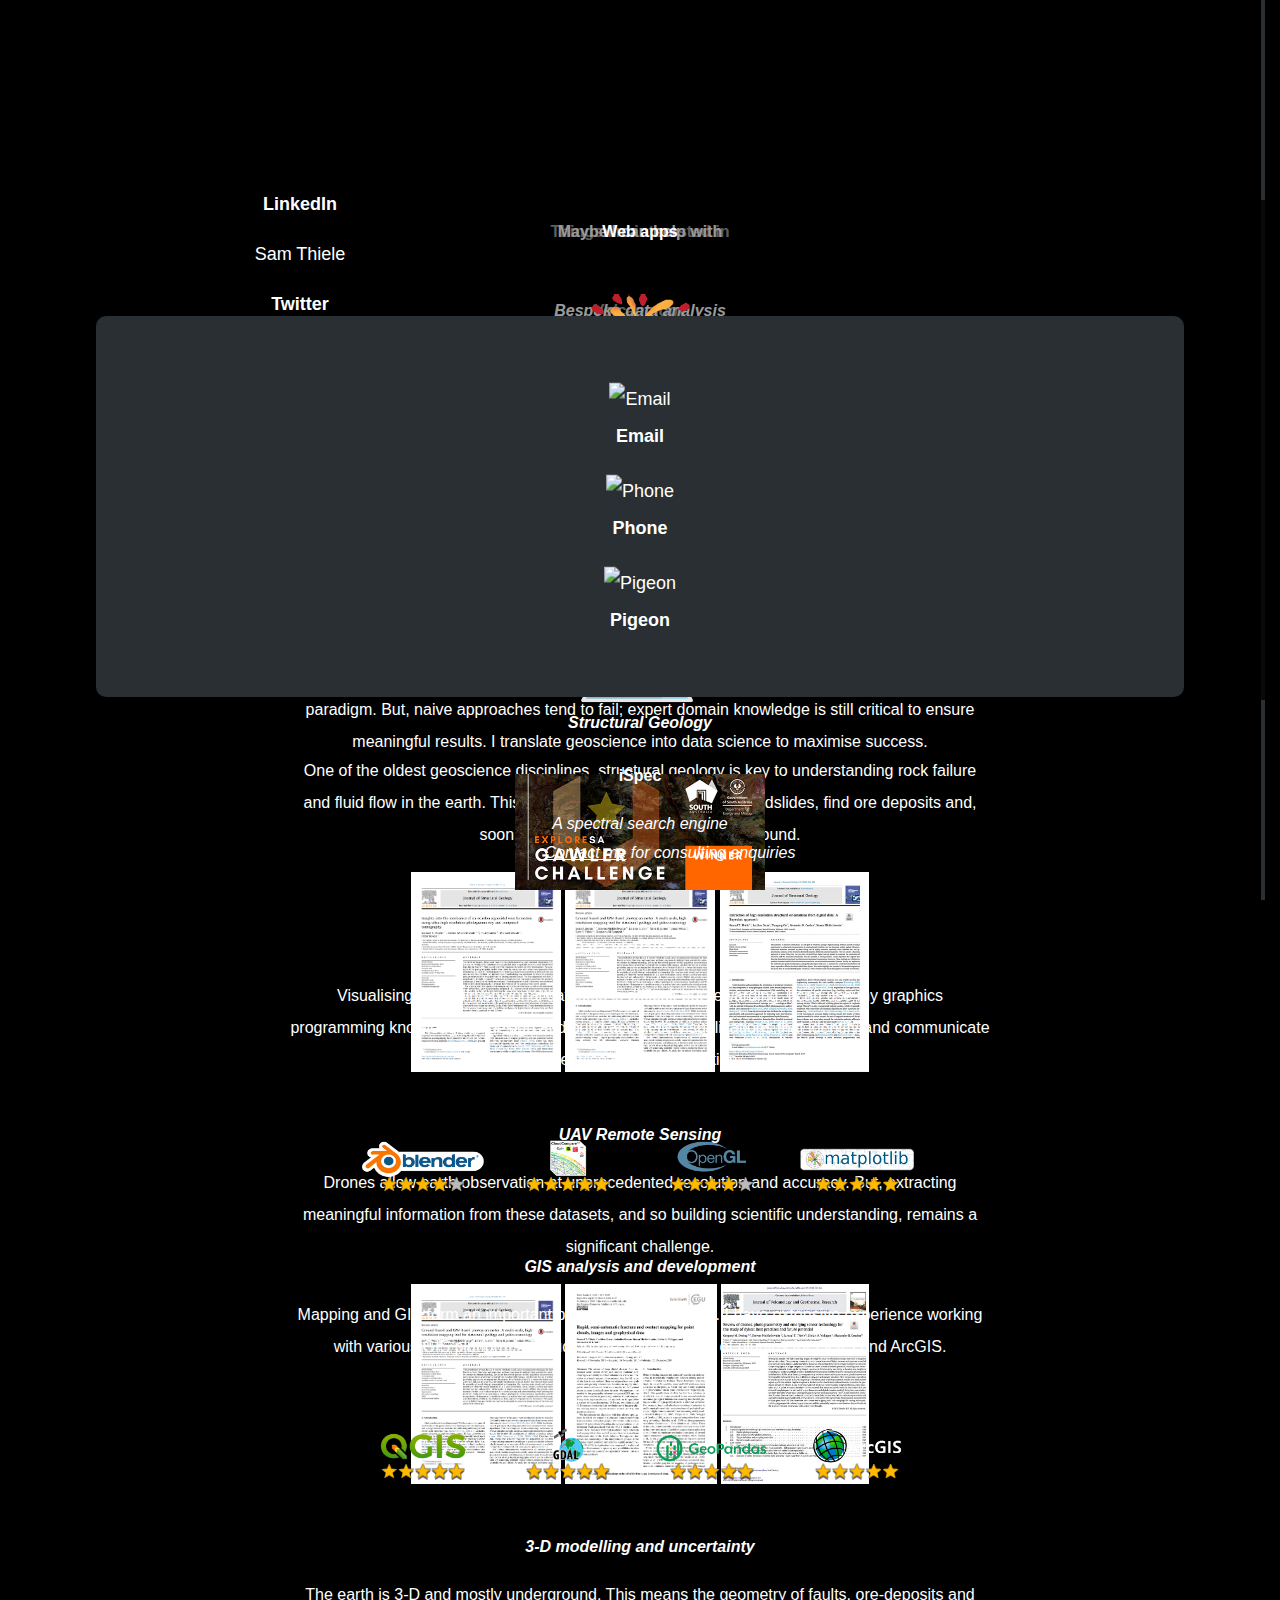
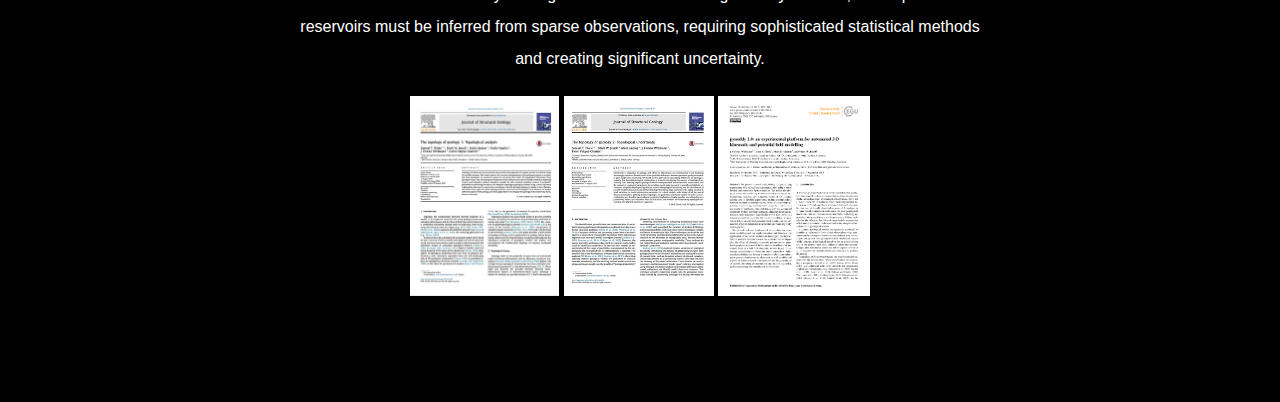
==== index.html @ 866f6010 "tweaked intro" ====
<!DOCTYPE html>
<html lang="en" >
<head>
  <meta name="viewport" content="width=device-width, initial-scale=1, minimum-scale=1, maximum-scale=1">
  <meta http-equiv="Cache-Control" content="max-age=200" />
  <title>Sam Thiele</title>
  <link rel='stylesheet' href='https://cdnjs.cloudflare.com/ajax/libs/Swiper/6.4.5/swiper-bundle.min.css'>
  <link rel="stylesheet" href="./style.css">
  <link rel="icon" href="app/genesis/icon_32.png">
</head>

<body>

  <!-- Main (vertical) swiper -->
  <div class="swiper-container swiper-container-v">

    <!-- Background -->
    <div class="parallax-bg" id="parallax-bg"
        data-swiper-parallax="-50%"
        data-swiper-parallax-opacity="0.75"></div>

    <!-- Contents -->
    <div class="swiper-wrapper">

      <!-- Intro -->
      <div class="swiper-slide"><div class = "vcenter">
        <img src="" alt="Sam Thiele" class="drop-shadow mousepop" id="profilepic">
          <div class="floating-cloud emphasise-text">
              <p>The earth is a complex, challenging planet. It is highly structured in many ways, unstructured in others,
                and largely hidden from view. As an earth scientist I enjoy the challenge of understanding and 
                interpreting the earth systems and processes that shape this complexity.</p>
              <p>I make geoscience digital, applying data science and computer simulation at their cutting edge to capture,
                synthesize and analyse diverse and multi-scale earth system data.</p>
          </div>
      </div></div>

      <!-- Page 1 -->
      <div class="swiper-slide"> <div class="horizontal-bar vcenter">
        <div class="title-text">
            <p><b>Things I'm interested in</b></p>
        </div>
        <div class="swiper-container swiper-container-h"><div class="swiper-wrapper">
          <div class="swiper-slide centerbox">
            <div class="item-text">
          <p><b><i>Volcanology</i></b></p>
          <p>I did my PhD on the interactions between dykes, stress and volcano instability.
            Volcanoes are fascinatingly variable and unpredictable, an important reminder that
            even baby geology is intricate and complex.</p>
              <a href="https://www.researchgate.net/publication/315481846_Thermal_Photogrammetric_Imaging_A_New_Technique_for_Monitoring_Dome_Eruptions" target="_blank" rel="noopener noreferrer">
                <image class="pubicon" alt="thermal imaging of volcan de colima lava dome" src="img/pub/v/thiele17.jpg" loading="lazy"></image></a>
              <a href="https://www.researchgate.net/publication/332880080_Re-activation_of_magma_pathways_Insights_from_multiple-dykes_on_La_Palma_Canary_Islands" target="_blank" rel="noopener noreferrer">
                <image class="pubicon" alt="fracture mechanics of multiple-dykes" src="img/pub/v/thiele19b.png" loading="lazy"></image></a>
              <a href="https://www.researchgate.net/publication/344680284_Dyke_apertures_record_stress_accumulation_during_sustained_volcanism" target="_blank" rel="noopener noreferrer">
                <image class="pubicon" alt="dyke thickness records volcano stress" src="img/pub/v/thiele20.png" loading="lazy"></image></a>
          </div>
        </div>

          <div class="swiper-slide centerbox">
            <div class="item-text">
              <p><b><i>Structural Geology</i></b></p>
              <p>One of the oldest geoscience disciplines, structural geology is key to understanding
                 rock failure and fluid flow in the earth. This helps predict earthquakes and landslides, find
                 ore deposits and, soon, capture and store carbon underground. </p>
                 <a href="https://www.researchgate.net/publication/277253691_Insights_into_the_Mechanics_of_En-Echelon_Sigmoidal_Vein_Formation_using_Ultra-High_Resolution_Photogrammetry_and_Computed_Tomography" target="_blank" rel="noopener noreferrer">
                   <image class="pubicon" alt="sigmoidal vein formation" src="img/pub/sg/thiele15.png" loading="lazy"></image></a>
                 <a href="https://www.researchgate.net/publication/267630688_Ground-based_and_UAV-Based_photogrammetry_A_multi-scale_high-resolution_mapping_tool_for_Structural_Geology_and_Paleoseismology" target="_blank" rel="noopener noreferrer">
                   <image class="pubicon" alt="Drone photogrammetry for structural geology" src="img/pub/sg/bemis14.png" loading="lazy"></image></a>
                 <a href="https://www.researchgate.net/publication/331630711_Extraction_of_high-resolution_structural_orientations_from_digital_data_A_Bayesian_approach" target="_blank" rel="noopener noreferrer">
                   <image class="pubicon" alt="Bayesian plane fitting for structural geology" src="img/pub/sg/thiele19.jpg" loading="lazy"></image></a>
            </div>
          </div>

          <div class="swiper-slide centerbox">
            <div class="item-text">
              <p><b><i>UAV Remote Sensing</i></b></p>
              <p>Drones allow earth observation at unprecedented resolution and accuracy. But, extracting
                meaningful information from these datasets, and so building scientific understanding, remains
                a significant challenge.</p>

                <a href="https://www.researchgate.net/publication/267630688_Ground-based_and_UAV-Based_photogrammetry_A_multi-scale_high-resolution_mapping_tool_for_Structural_Geology_and_Paleoseismology" target="_blank" rel="noopener noreferrer">
                  <image class="pubicon" alt="Review of UAV photogrammetry in structural geology" src="img/pub/sg/bemis14.png" loading="lazy"></image></a>
                <a href="https://www.researchgate.net/publication/319129566_Rapid_semi-automatic_fracture_and_contact_mapping_for_point_clouds_images_and_geophysical_data" target="_blank" rel="noopener noreferrer">
                  <image class="pubicon" alt="Semi-automatic fracture mapping" src="img/pub/uav/thiele17b.png" loading="lazy"></image></a>
                <a href="https://www.researchgate.net/publication/330664709_Review_of_drones_photogrammetry_and_emerging_sensor_technology_for_the_study_of_dykes_Best_practises_and_future_potential" target="_blank" rel="noopener noreferrer">
                  <image class="pubicon" alt="Drone mapping volcano" src="img/pub/uav/dering19.jpg" loading="lazy"></image></a>
            </div>
          </div>

          <div class="swiper-slide centerbox">
            <div class="item-text">
              <p><b><i>3-D modelling and uncertainty</i></b></p>
              <p>The earth is 3-D and mostly underground. This means the geometry of faults, ore-deposits and reservoirs
                must be inferred from sparse observations, requiring sophisticated statistical methods
                and creating significant uncertainty.</p>

                <a href="https://www.researchgate.net/publication/306462728_The_topology_of_geology_1_Topological_analysis" target="_blank" rel="noopener noreferrer">
                  <image class="pubicon" alt="Topology of geology 1" src="img/pub/3d/thiele16a.jpg" loading="lazy"></image></a>
                <a href="https://www.researchgate.net/publication/306462933_The_topology_of_geology_2_Topological_uncertainty" target="_blank" rel="noopener noreferrer">
                  <image class="pubicon" alt="Topology of geology 2" src="img/pub/3d/thiele16b.jpg" loading="lazy"></image></a>
                <a href="https://www.researchgate.net/publication/298144068_Pynoddy_10_An_experimental_platform_for_automated_3-D_kinematic_and_potential_field_modelling" target="_blank" rel="noopener noreferrer">
                  <image class="pubicon" alt="PyNoddy 3D modelling" src="img/pub/3d/wellmann16.png" loading="lazy"></image></a>
            </div>
          </div> </div>
          <div class="swiper-pagination swiper-pagination-h"></div>
          </div> </div>

          <!-- Add Arrows -->
          <div class="swiper-button-next  mousepop"></div>
          <div class="swiper-button-prev  mousepop"></div>

      </div>

      <div class="swiper-slide"> <div class="horizontal-bar vcenter">
        <div class="title-text">
            <p><b>Maybe I can help with</b></p>
        </div>
        <div class="swiper-container swiper-container-h"><div class="swiper-wrapper">

            <div class="swiper-slide centerbox">
              <div class="item-text">
            <p><b><i>Bespoke data analysis</i></b></p>
            <p>With a PhD in Geology and 15 years of programming experience I can leverage my domain knowledge and technical skills to help
              integrate diverse geoscience data and crack tough analysis problems. </p><br/><p>
              <image class="softicon mousepop" alt="Python" src="img/soft/python.png" loading="lazy"></image>
              <image class="softicon mousepop" alt="R" src="img/soft/R.png" loading="lazy"></image>
              <image class="softicon mousepop" alt="C++" src="img/soft/c.png" loading="lazy"></image>
            <image class="softicon mousepop" alt="Java" src="img/soft/java.png" loading="lazy"></image></p>
            </div></div>

            <div class="swiper-slide centerbox">
              <div class="item-text">
                <p><b><i>Exploration targeting</i></b></p>
                <p>Data-driven exploration requires a fusion of big-data machine learning
                  with the mineral systems paradigm. But, naive approaches tend to fail; expert domain knowledge is
                  still critical to ensure meaningful results. I translate geoscience into data science to maximise success.
                </p>
                <a href="https://unearthed.solutions/u/competitions/exploresa" target="_blank" rel="noopener noreferrer">
                  <image class="mousepop" alt="Gawler challenge winner" src="img/gc.png" style="max-width:250px" loading="lazy"></image></a>
              </div>
            </div>

            <div class="swiper-slide centerbox">
              <div class="item-text">
                <p><b><i>Data visualisation</i></b></p>
                <p>Visualising multi-dimensional datasets is difficult but rewarding. I can use my graphics programming knowledge to design and build
                  aesthetic visualisations that identify and communicate otherwise subtle information. </p><br/><p>
                  <image class="softicon mousepop" alt="Blender" src="img/soft/blender.png" loading="lazy"></image>
                  <image class="softicon mousepop" alt="CloudCompare" src="img/soft/cc.png" loading="lazy"></image>
                  <image class="softicon mousepop" alt="OpenGL" src="img/soft/ogl.png" loading="lazy"></image>
                  <image class="softicon mousepop" alt="Matplotlib" src="img/soft/mpl.png" loading="lazy"></image></p>
              </div>
            </div>

            <div class="swiper-slide centerbox">
              <div class="item-text">
                <p><b><i>GIS analysis and development</i></b></p>
                <p>Mapping and GIS form an important part of all geosciences. I have extensive experience working with various GIS platforms, including
                the development of plugins for QGIS and ArcGIS. </p><br/><p>
                <image class="softicon mousepop" alt="Blender" src="img/soft/qgis.png" loading="lazy"></image>
                <image class="softicon mousepop" alt="CloudCompare" src="img/soft/gdal.png" loading="lazy"></image>
                <image class="softicon mousepop" alt="OpenGL" src="img/soft/gpd.png" loading="lazy"></image>
                <image class="softicon mousepop" alt="Matplotlib" src="img/soft/arcgis.png" loading="lazy"></image></p>
              </div>
            </div>
          </div>
          <div class="swiper-pagination swiper-pagination-h"></div>
         </div>

          </div>
          <div class="emphasise-text pin-bottom">
            <i><a class='a' href="mailto:sam.thiele01@gmail.com"><br/><u>Contact me</u></a> for consulting enquiries</i></div>
          <!-- Add Arrows -->
          <div class="swiper-button-next  mousepop"></div>
          <div class="swiper-button-prev  mousepop"></div>
      </div>

      <!-- Page 1 -->
      <div class="swiper-slide"> <div class="horizontal-bar vcenter">
        <div class="title-text">
            <p><b>Web apps</b></p>
        </div>
        <div class="swiper-container swiper-container-h"><div class="swiper-wrapper">

            <div class="swiper-slide centerbox">
              <div class="">
              <a href="./app/genesis/index.html" target="_blank" rel="noopener noreferrer">
              <image class="large-icon mousepop" alt="Genesis" src="./app/genesis/icon_128.png" loading="lazy"></image>
              </a>
              <div class="item-text">
              <p><b>Genesis</b></p>
              <p><i>Easy paragenetic sequence diagrams</i> </p>
              </div></div></div>

              <div class="swiper-slide centerbox">
                <div class="">
                <a href="./app/iSpec/index.html" target="_blank" rel="noopener noreferrer">
                <image class="large-icon mousepop" alt="App1" src="./app/iSpec/icon_128_white.png" loading="lazy"></image>
                </a>
                <div class="item-text">
                <p><b>iSpec</b></p>
                <p><i>A spectral search engine</i> </p>
              </div></div></div>

          </div>
          <div class="swiper-pagination swiper-pagination-h"></div>
          </div></div>

          <!-- Add Arrows -->
          <div class="swiper-button-next  mousepop"></div>
          <div class="swiper-button-prev  mousepop"></div>

      </div>


      <!-- Page 4 -->
      <div class="swiper-slide"><div class = "vcenter">
        <div class="swiper-container swiper-contacts"> <div class="swiper-wrapper">

            <div class="swiper-slide centerbox">
              <div class="contact-trp"><p><b>LinkedIn</b></p>
                <div class="LI-profile-badge"  data-version="v1" data-size="large" data-locale="en_US" data-type="vertical" data-theme="dark" data-vanity="sam-thiele-991ab689"><a class="LI-simple-link" href='https://de.linkedin.com/in/sam-thiele-991ab689?trk=profile-badge'>Sam Thiele</a></div>
              </div>
            </div>

            <div class="swiper-slide centerbox"> <div class="contact-trp"><p><b>Twitter</b></p>
                <a class="twitter-timeline" id='twitter' data-lang="en" data-width="350" data-height="380" data-theme="dark" href="https://twitter.com/thiele_et_al">Tweets by @thiele_et_al</a><script async src="https://platform.twitter.com/widgets.js" charset="utf-8"></script>
              </div>
            </div>

            <div class="swiper-slide centerbox"><div class="contact-trp"><p><b>Publications</b></p>
                <div class="contact-opq"> <br/>
                  <p><a href="https://www.researchgate.net/profile/Sam_Thiele/amp" style="vertical-align:top;">
                    <img class="mousepop small-icon" src="https://www.researchgate.net/favicon-96x96.png" alt="ResearchGate" loading="lazy">
                  </a><br/>
                  <b>ResearchGate</b></p>

                  <p><a href="https://orcid.org/0000-0003-4169-0207" style="vertical-align:top;">
                    <img class="mousepop small-icon" src="https://orcid.org/assets/vectors/orcid.logo.icon.svg" alt="ORCID iD" loading="lazy"/>
                  </a><br/>
                  <b>ORCID</b></p>

                  <p><a href="https://www.scopus.com/authid/detail.uri?authorId=57169974700" style="vertical-align:top;">
                    <img class="mousepop small-icon", src="./img/sc.png" alt="Scopus" loading="lazy"/>
                  </a><br/>
                  <b>Scopus</b></p>
                <br/></div>
            </div></div>


            <div class="swiper-slide centerbox">
              <div class="contact-trp"> <p><b>Old school</b></p>
              <div class="contact-opq"> <br/>
                <p><a href="mailto:sam.thiele01@gmail.com" style="vertical-align:top;">
                  <img class="mousepop small-icon" src="https://upload.wikimedia.org/wikipedia/commons/4/4e/Gmail_Icon.png" alt="Email" loading="lazy">
                </a><br/><b>Email</b></p>

                <p><a href="tel:+4917656987350" style="vertical-align:top;">
                  <img class="mousepop small-icon" src="https://upload.wikimedia.org/wikipedia/commons/d/d5/Phone_Shiny_Icon.svg" alt="Phone" loading="lazy">
                </a><br/><b>Phone</b></p>

                <p><a href="https://flypigeon.co/" style="vertical-align:top;">
                  <img class="mousepop small-icon" src="https://upload.wikimedia.org/wikipedia/commons/0/0f/Emoji_u1f54a.svg" alt="Pigeon" loading="lazy">
                </a><br/><b>Pigeon</b></p><br/>
              </div>
            </div>
            </div>

          </div>

          <!-- Add Arrows -->
           <div class="swiper-button-next mousepop"></div>
           <div class="swiper-button-prev mousepop"></div>
         </div>
         <div class="emphasise-text">
            <p><b>Contact me using your preferred platform</b></p>
         </div>
       </div></div> <!-- Page 4 -->

      </div> <!-- Contents -->
      <div class="swiper-pagination swiper-pagination-v"></div><!-- Add Pagination -->
    </div><!-- End of main slider -->
</body>

<!-- Javascript -->
<script type="text/javascript"> 
  // load larger images from CDN
  var cdn = 'https://d2b44ylxcbterg.cloudfront.net/'; // CDN url
  document.getElementById('parallax-bg').style.backgroundImage="url("+cdn+'img/bg0_grd.jpg)';
  document.getElementById('profilepic').src=cdn+'img/profile.jpg';
</script>

<!-- Global site tag (gtag.js) - Google Analytics -->
<script async src="https://www.googletagmanager.com/gtag/js?id=G-JVC0JZSBXK"></script>
<script>
  window.dataLayer = window.dataLayer || [];
  function gtag(){dataLayer.push(arguments);}
  gtag('js', new Date());
  gtag('config', 'G-JVC0JZSBXK');
</script>

<!-- Swiper -->
<!-- <script type="text/javascript" src='https://swiperjs.com/package/swiper-bundle.min.js'></script> -->
<script type="text/javascript" src='https://cdnjs.cloudflare.com/ajax/libs/Swiper/6.4.5/swiper-bundle.min.js'></script>
<script type="text/javascript" src="./script.js"></script>

<!-- Social media -->
<script type="text/javascript" src="https://platform.linkedin.com/badges/js/profile.js" async defer></script>

</html>
---- style.css ----
html,



    body {
      background: black;
      font-family: "Avenir Light", Avenir, Calibri, Arial, sans-serif;
      font-size: 16px;
      line-height: 2em;
      color: white;
      text-align: center;

      /* center body to max width */
      margin: 0 auto;
      max-width: var(--maxwidth);
      height: 100%;
    }

    :root {
      --floatcolor: rgba(0, 0, 0, 0.4);
      --edgecolor: rgba(255, 255, 255, 0.4);
      --shadowcolor: rgba(0, 0, 0, 0.4);
      --titlesize: 20;
      --normalsize: 16;
      --maxwidth: 1250px;
      --swiper-theme-color: lightgray;
    }

    /* Background image */
    .parallax-bg {
      position: absolute;
      top: 0px;
      width: 100%;
      height: 200%;
      max-width: var(--maxwidth);
      background-size: cover;
      background-position: center;
    }

    /* Images */
    #profilepic {
      display: block;
      margin: 0 auto;
      width: 20%;
      height: auto;
      max-width: 250px;
      max-height: 250px;
      border-radius: 30px;
      border: 2px solid;
      margin-top: 5em;
      margin-bottom: 3em;
    }
    .large-icon{
      max-height: 150px;
      /*max-width: 150px;*/
      padding-top: 15px;
      padding-bottom: 15px;
    }
    .small-icon{
      height:2.5em;
      /*width:2.5em;*/
      padding-top: 5px;
      padding-bottom: 5px;
    }
    /* Alignments */
    .vcenter{ /* center contents vertically */
      position: absolute;
      width: 100%;
      left: 0;
      top: 50%;
      transform: translateY(-50%);
    }
    .softicon{
      /*max-height: 150px;*/
      max-width: min(150px, 20%);
      /*padding-top: 15px;
      padding-bottom: 15px;*/
    }
    .centerbox {
      width: 100%;
      height: 100%; /*88%;*/

      /*Center slide text vertically */
      display: -webkit-box;
      display: -ms-flexbox;
      display: -webkit-flex;
      display: flex;
      -webkit-box-pack: center;
      -ms-flex-pack: center;
      -webkit-justify-content: center;
      justify-content: center;
      -webkit-box-align: center;
      -ms-flex-align: center;
      -webkit-align-items: center;
      align-items: center;
    }
    .pin-bottom {
      position: absolute;
      bottom: 1em;
      width: 100%;
    }
    /* Containers */
    .floating-cloud{
      background: rgb(204, 204, 204); /* Fallback for older browsers without RGBA-support */
      background: var(--floatcolor);
      box-shadow: 0 0 25px 25px var(--floatcolor);
      max-width: 700px;
      position: relative;
      left: 50%;
      top: auto;
      transform: translateX(-50%);
    }
    .horizontal-bar { /* A vertically centered horizontal bar */
      background: rgb(204, 204, 204); /* Fallback for older browsers without RGBA-support */
      background: var(--floatcolor);
      /*min-height: 450px; /*50%;*/
      /* border-top: 4px solid var(--edgecolor); */
      /*  border-bottom: 4px solid var(--edgecolor); */
      max-height: 500px;
    }
    .drop-shadow {
      box-shadow: 8px 8px 10px 10px var(--shadowcolor);
    }

    /* Text styles */
    .title-text {
      font-family: Avenir, Calibri, Arial, sans-serif;
      font-size: var(--titlesize);
      padding-left: 15px;
      padding-right: 15px;
      padding-bottom: 15px;
      line-height: 2em;
    }

    .item-text {
      font-size: var(--normalsize);
      padding-left: 15px;
      padding-right: 15px;
      padding-bottom: 15px;
      line-height: 2em;
      max-width: 700px;
    }

    .emphasise-text {
      font-family: Avenir, Calibri, Arial, sans-serif;
      font-size: var(--titlesize);
      padding-left: 15px;
      padding-right: 15px;
      padding-bottom: 15px;
      line-height: 2em;
    } /*line-height: 32px;*/

    /* Links */
    a:link {
      color: white;
      background-color: transparent;
      text-decoration: none;
    }

    a:visited {
      color: lightgray;
      background-color: transparent;
      text-decoration: none;
    }

    a:hover {
      color: 	#ffba00;
      background-color: transparent;
      text-decoration: underline;
    }

    /* Swipers */
    .swiper-container {
      max-width: 1400px;
      height: 100%;
    }
    .swiper-container-v {
      border-right: 4px solid #292F33;
      /*overflow: visible;*/
    }
    .swiper-container-h {
      width: 100%;
      height: 50%;
    }
    .swiper-pagination-v {
      background: #292F33;
      --swiper-theme-color: lightgray;
    }

    .swiper-pagination-h{
      padding-top: 50px;
      transform: translateY(50%);
      z-index: 0;
    }
    .swiper-pagination-bullet {
      width: 25px;
      height: 25px;
      text-align: center;
      line-height: 25px;
      font-size: 14px;
      color: white;
      opacity: 1;
      background: var(--floatcolor);
      transition: transform .2s; /* Hover Animation */
      z-index: 0;
    }
    .swiper-pagination-bullet:hover {
      transform: scale(1.2); /* (125% zoom - Note: if the zoom is too large, it will go outside of the viewport) */
    }

    /* Animations */
    .mousepop {
      transition: transform .2s;
    }
    .mousepop:hover {
      transform: scale(1.1); /* (125% zoom - Note: if the zoom is too large, it will go outside of the viewport) */
    }

    /* Publications */
    .pubicon{
      max-height: 30vw;
      height: 200px;
      width: auto;
      resize: both;
      padding-top: 5px;
      padding-bottom: 5px;
      transition: transform .2s;
    }
    .pubicon:hover {
      transform: scale(2.5); /* (125% zoom - Note: if the zoom is too large, it will go outside of the viewport) */
      z-index: -1;
    }


    /* Contacts */
    .swiper-contacts{
      max-width: 600px;
      height: 450px;
      margin-bottom: 3em;
    }
    .contact-trp { /*Transparent (exterior) contacts box*/
      font-size: 18px;
      width: 100%; /* fill space */
      height: 100%;
    }
    .contact-opq { /*Transparent (interior) contacts box*/
      margin: 0;
      position: absolute;
      top: 60%;
      left: 50%;
      width: 85%;
      height: 80%
      height: auto;
      -ms-transform: translate(-50%, -50%);
      transform: translate(-50%, -50%);
      background: #292F33;
      border-radius: 10px;
    }
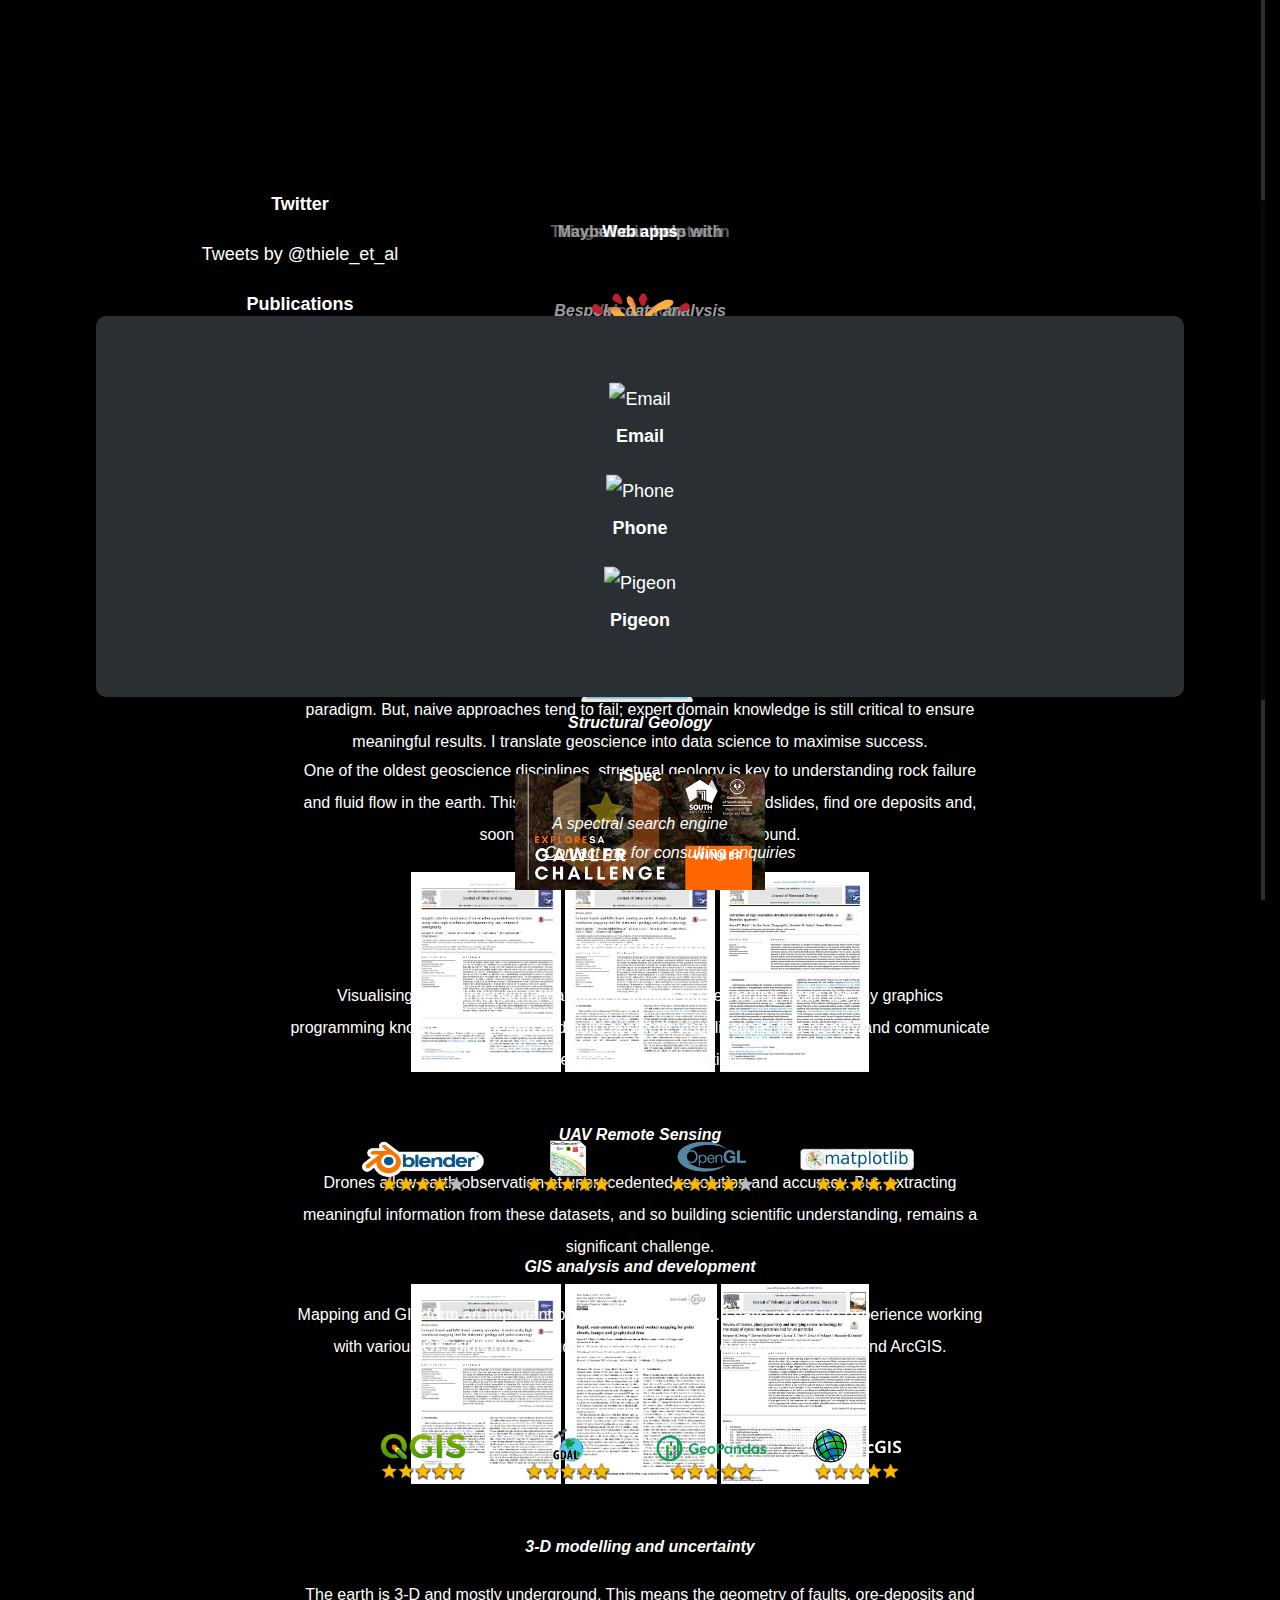
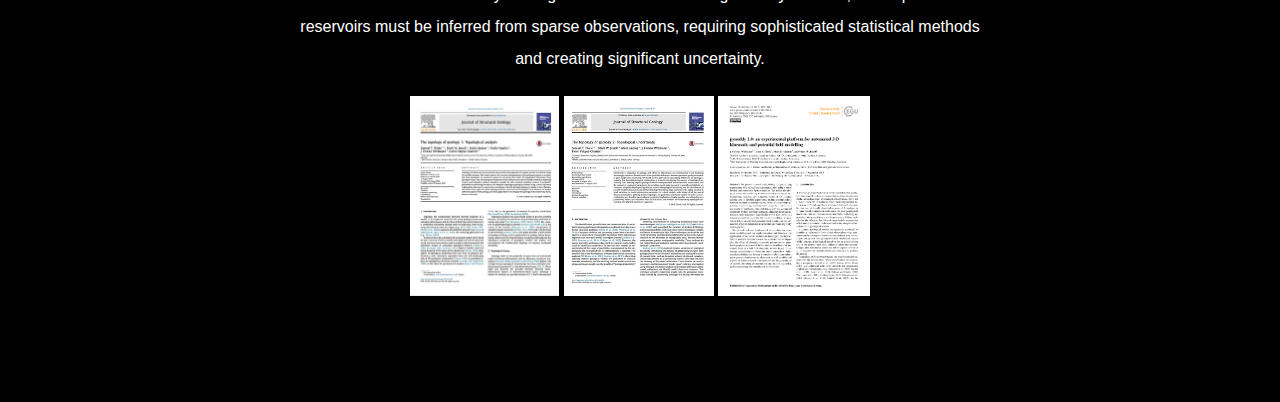
==== commit 1e20e634: "removed linkedin widget due to bug" ====
--- a/index.html
+++ b/index.html
@@ -48,10 +48,10 @@
             even baby geology is intricate and complex.</p>
               <a href="https://www.researchgate.net/publication/315481846_Thermal_Photogrammetric_Imaging_A_New_Technique_for_Monitoring_Dome_Eruptions" target="_blank" rel="noopener noreferrer">
                 <image class="pubicon" alt="thermal imaging of volcan de colima lava dome" src="img/pub/v/thiele17.jpg" loading="lazy"></image></a>
-              <a href="https://www.researchgate.net/publication/332880080_Re-activation_of_magma_pathways_Insights_from_multiple-dykes_on_La_Palma_Canary_Islands" target="_blank" rel="noopener noreferrer">
-                <image class="pubicon" alt="fracture mechanics of multiple-dykes" src="img/pub/v/thiele19b.png" loading="lazy"></image></a>
               <a href="https://www.researchgate.net/publication/344680284_Dyke_apertures_record_stress_accumulation_during_sustained_volcanism" target="_blank" rel="noopener noreferrer">
                 <image class="pubicon" alt="dyke thickness records volcano stress" src="img/pub/v/thiele20.png" loading="lazy"></image></a>
+              <a href="https://www.researchgate.net/publication/350740373_Reactivation_of_magma_pathways_Insights_from_field_observations_geochronology_geomechanical_tests_and_numerical_models_preprint" target="_blank" rel="noopener noreferrer">
+                <image class="pubicon" alt="fracture mechanics of multiple-dykes" src="img/pub/v/thiele21.png" loading="lazy"></image></a>
           </div>
         </div>
 
@@ -216,11 +216,12 @@
       <div class="swiper-slide"><div class = "vcenter">
         <div class="swiper-container swiper-contacts"> <div class="swiper-wrapper">
 
-            <div class="swiper-slide centerbox">
+            <!--<div class="swiper-slide centerbox">
               <div class="contact-trp"><p><b>LinkedIn</b></p>
-                <div class="LI-profile-badge"  data-version="v1" data-size="large" data-locale="en_US" data-type="vertical" data-theme="dark" data-vanity="sam-thiele-991ab689"><a class="LI-simple-link" href='https://de.linkedin.com/in/sam-thiele-991ab689?trk=profile-badge'>Sam Thiele</a></div>
-              </div>
-            </div>
+                <div class="LI-profile-badge"  data-version="v1" data-size="large" data-locale="en_US" data-type="vertical" data-theme="dark" data-vanity="sam-thiele-991ab689"></div>
+                <script src="https://platform.linkedin.com/badges/js/profile.js" async defer type="text/javascript"></script>
+              </div>
+            </div>-->
 
             <div class="swiper-slide centerbox"> <div class="contact-trp"><p><b>Twitter</b></p>
                 <a class="twitter-timeline" id='twitter' data-lang="en" data-width="350" data-height="380" data-theme="dark" href="https://twitter.com/thiele_et_al">Tweets by @thiele_et_al</a><script async src="https://platform.twitter.com/widgets.js" charset="utf-8"></script>
@@ -303,7 +304,4 @@
 <script type="text/javascript" src='https://cdnjs.cloudflare.com/ajax/libs/Swiper/6.4.5/swiper-bundle.min.js'></script>
 <script type="text/javascript" src="./script.js"></script>
 
-<!-- Social media -->
-<script type="text/javascript" src="https://platform.linkedin.com/badges/js/profile.js" async defer></script>
-
 </html>
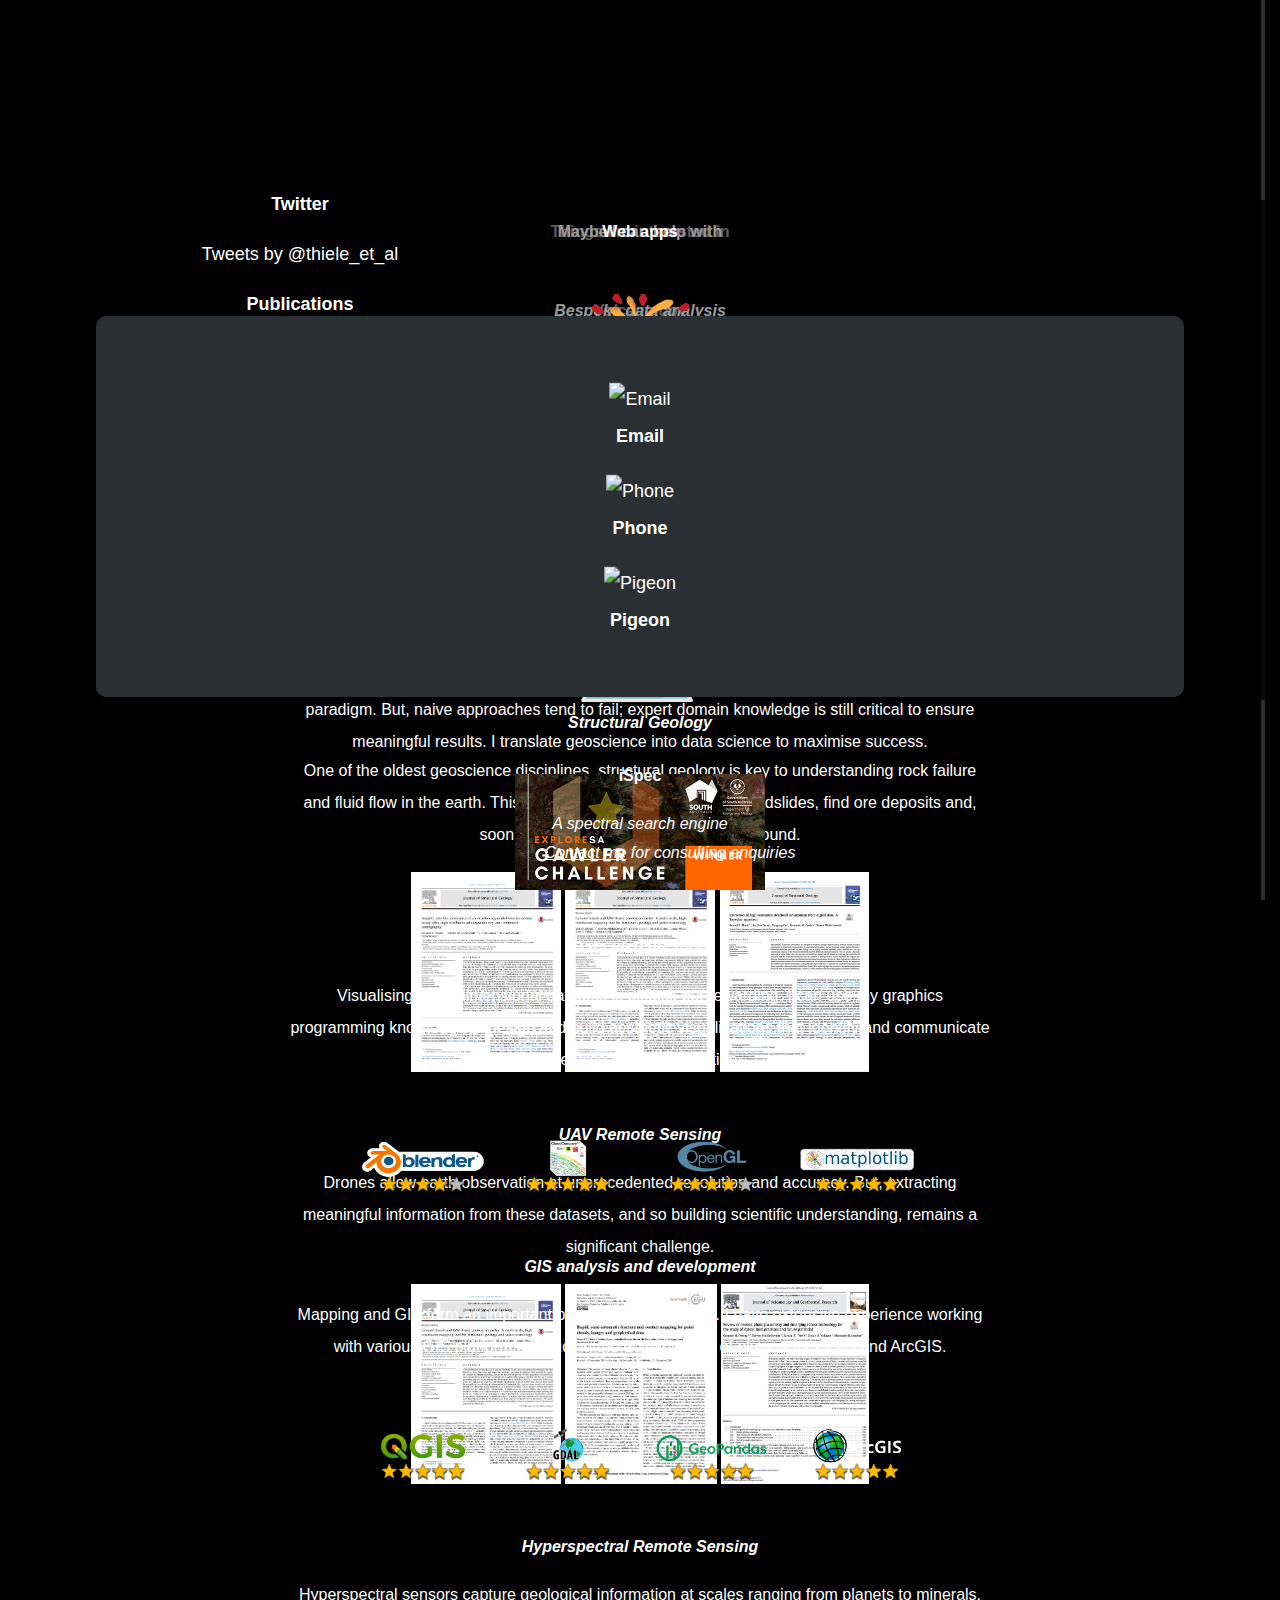
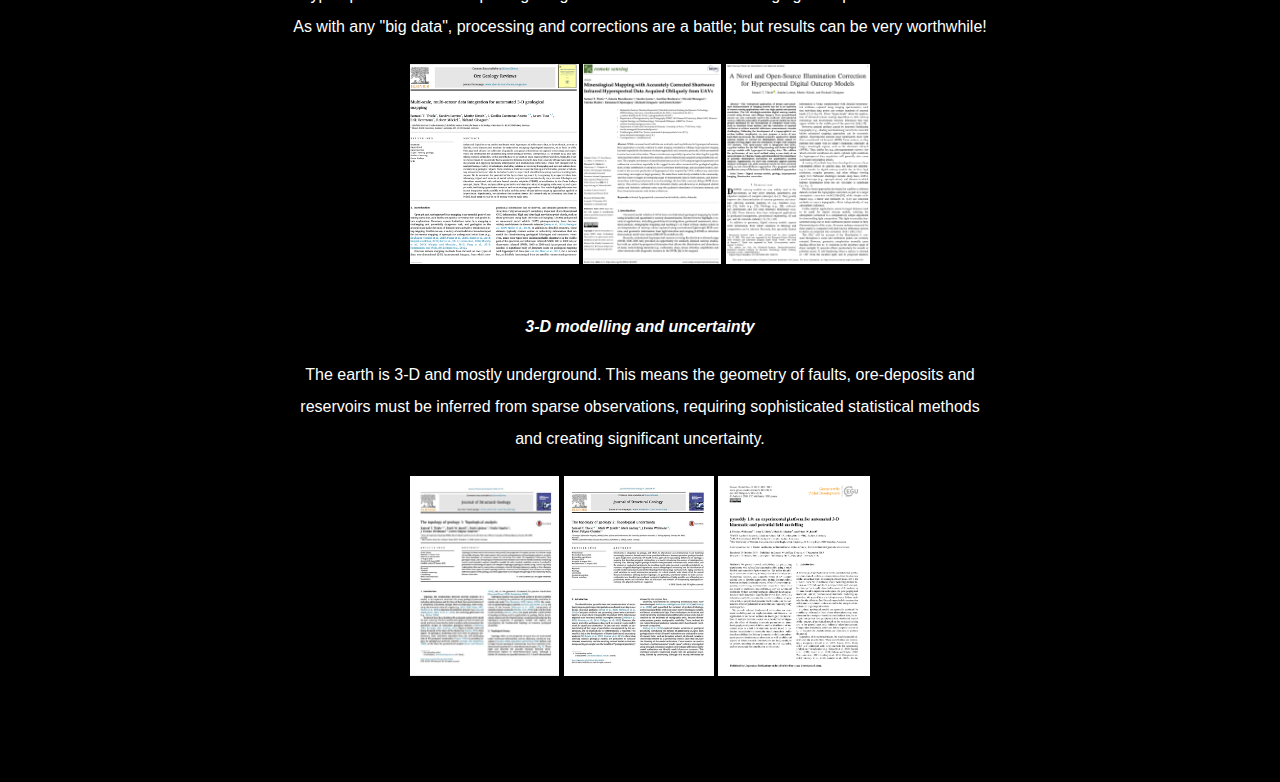
==== commit 21663090: "Added download to ispec. Updated publications" ====
--- a/index.html
+++ b/index.html
@@ -50,7 +50,7 @@
                 <image class="pubicon" alt="thermal imaging of volcan de colima lava dome" src="img/pub/v/thiele17.jpg" loading="lazy"></image></a>
               <a href="https://www.researchgate.net/publication/344680284_Dyke_apertures_record_stress_accumulation_during_sustained_volcanism" target="_blank" rel="noopener noreferrer">
                 <image class="pubicon" alt="dyke thickness records volcano stress" src="img/pub/v/thiele20.png" loading="lazy"></image></a>
-              <a href="https://www.researchgate.net/publication/350740373_Reactivation_of_magma_pathways_Insights_from_field_observations_geochronology_geomechanical_tests_and_numerical_models_preprint" target="_blank" rel="noopener noreferrer">
+              <a href="https://www.researchgate.net/publication/351639195_Reactivation_of_Magma_Pathways_Insights_From_Field_Observations_Geochronology_Geomechanical_Tests_and_Numerical_Models" target="_blank" rel="noopener noreferrer">
                 <image class="pubicon" alt="fracture mechanics of multiple-dykes" src="img/pub/v/thiele21.png" loading="lazy"></image></a>
           </div>
         </div>
@@ -87,6 +87,21 @@
           </div>
 
           <div class="swiper-slide centerbox">
+          <div class="item-text">
+              <p><b><i>Hyperspectral Remote Sensing</i></b></p>
+              <p>Hyperspectral sensors capture geological information at scales ranging from planets to minerals. 
+              As with any "big data", processing and corrections are a battle; but results can be very worthwhile! </p>
+
+                <a href="https://www.researchgate.net/publication/351791857_Multi-scale_multi-sensor_data_integration_for_automated_3-D_geological_mapping" target="_blank" rel="noopener noreferrer">
+                  <image class="pubicon" alt="Hyperspectral processing for geology" src="img/pub/hsi/hylite_21.png" loading="lazy"></image></a>
+                <a href="https://www.researchgate.net/publication/357205311_Mineralogical_Mapping_with_Accurately_Corrected_Shortwave_Infrared_Hyperspectral_Data_Acquired_Obliquely_from_UAVs" target="_blank" rel="noopener noreferrer">
+                  <image class="pubicon" alt="Hyperspectral drones" src="img/pub/hsi/uavhsi_21.png" loading="lazy"></image></a>
+                <a href="https://www.researchgate.net/publication/353721641_A_Novel_and_Open-Source_Illumination_Correction_for_Hyperspectral_Digital_Outcrop_Models" target="_blank" rel="noopener noreferrer">
+                  <image class="pubicon" alt="Illuminatino correction" src="img/pub/hsi/topocorr_21.png" loading="lazy"></image></a>
+            </div>
+          </div>
+
+          <div class="swiper-slide centerbox">
             <div class="item-text">
               <p><b><i>3-D modelling and uncertainty</i></b></p>
               <p>The earth is 3-D and mostly underground. This means the geometry of faults, ore-deposits and reservoirs
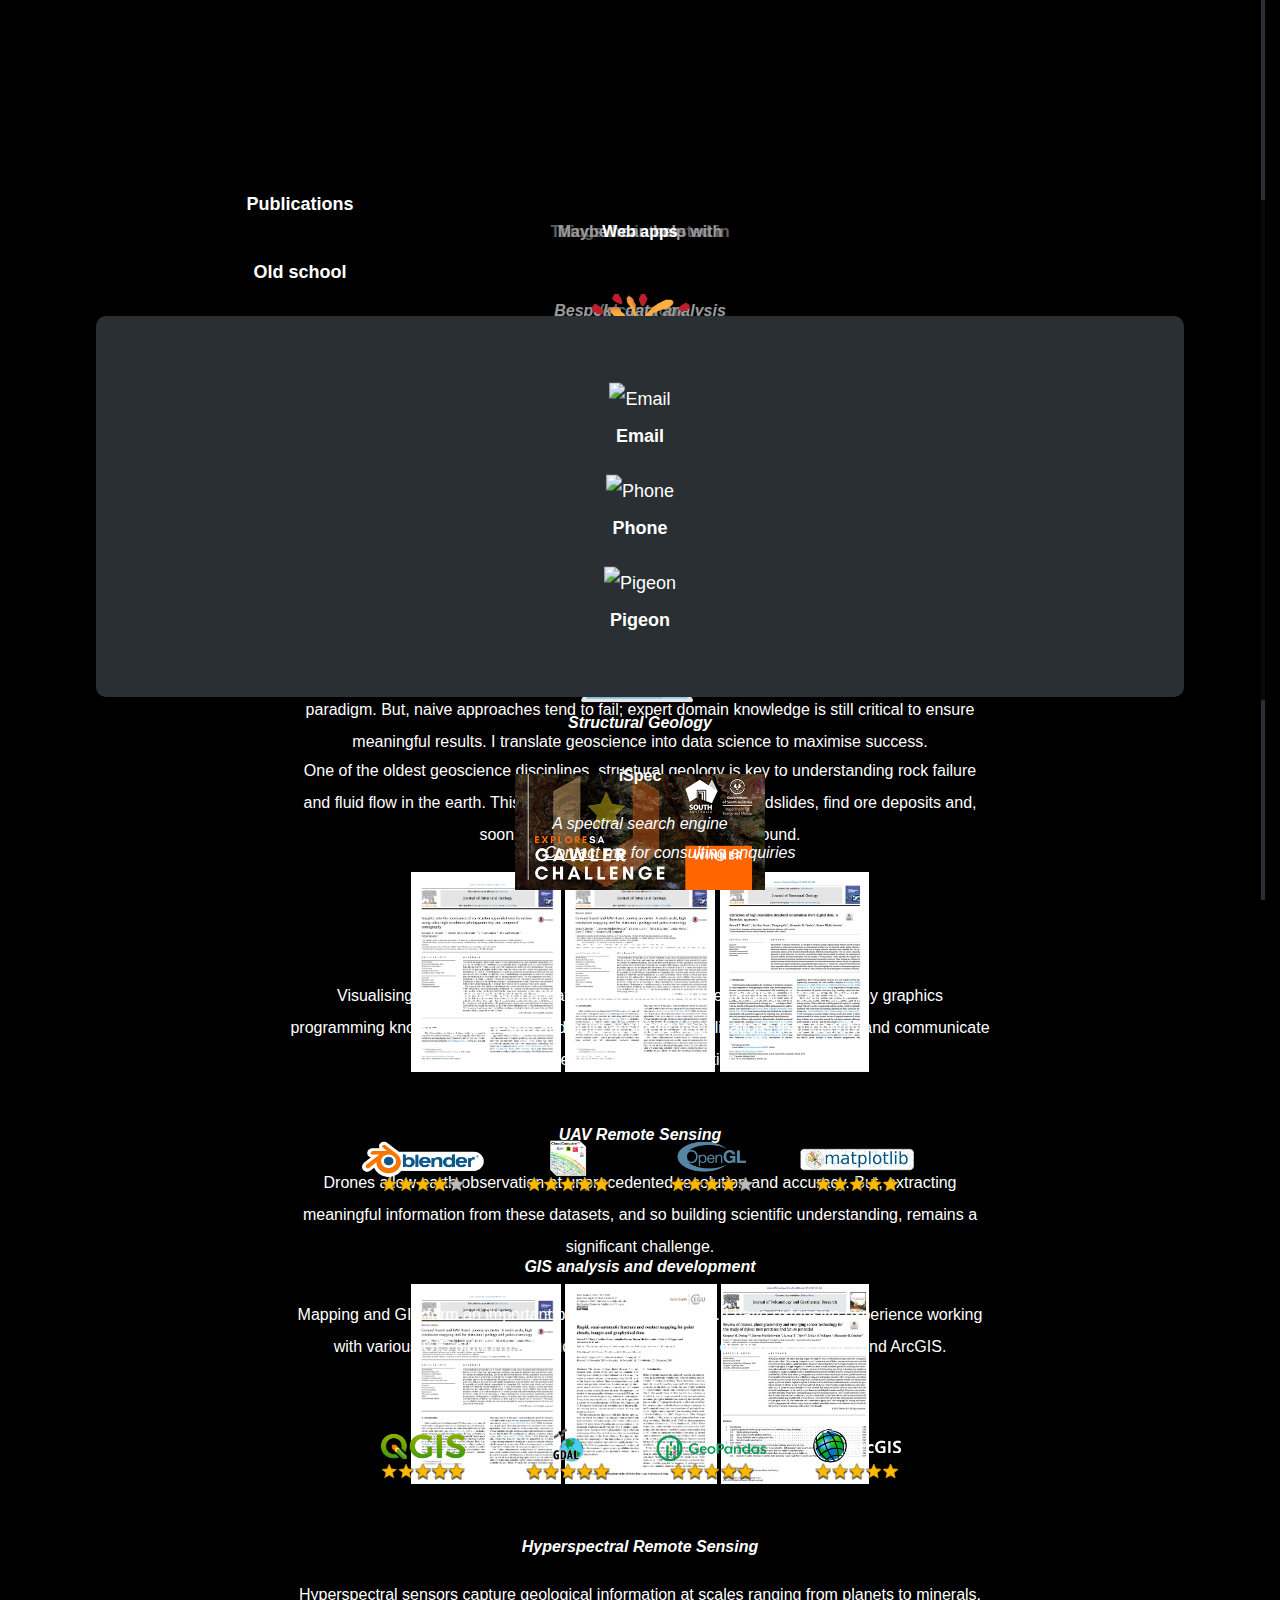
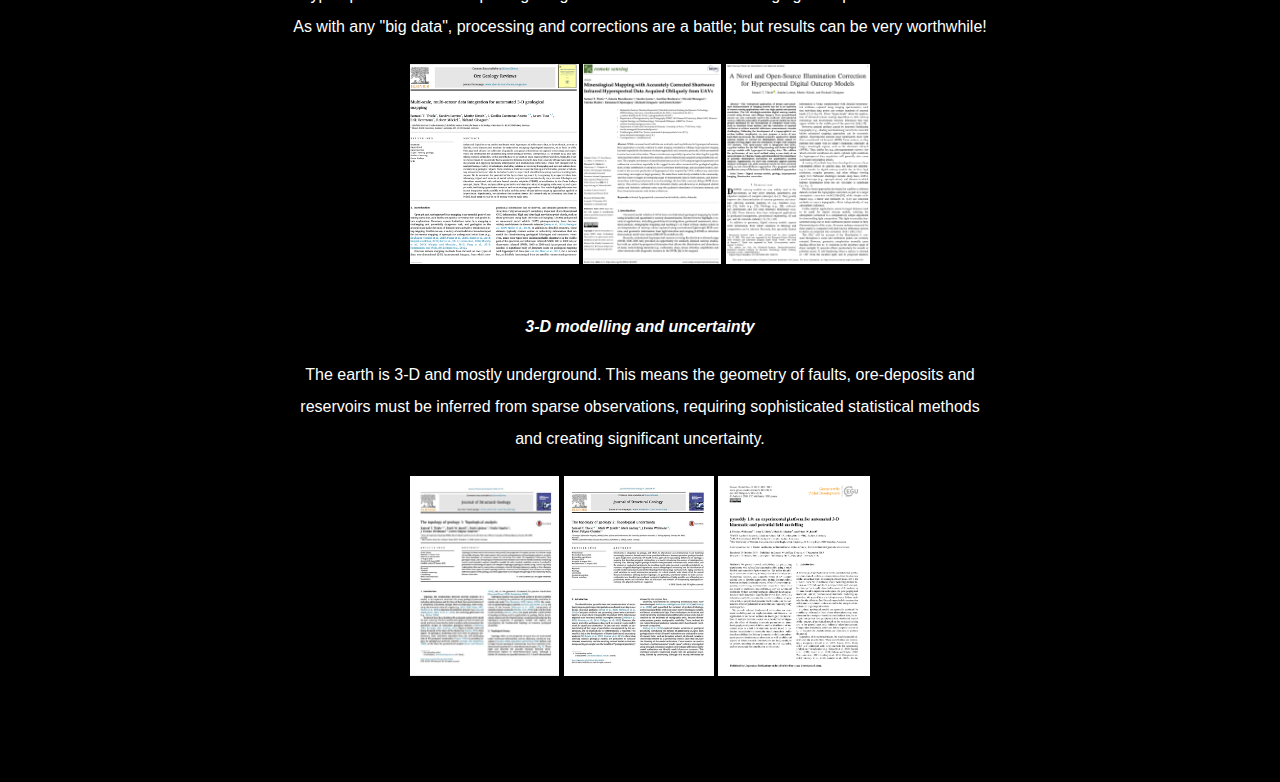
==== commit c8a946dd: "removed twitter page" ====
--- a/index.html
+++ b/index.html
@@ -238,10 +238,10 @@
               </div>
             </div>-->
 
-            <div class="swiper-slide centerbox"> <div class="contact-trp"><p><b>Twitter</b></p>
+            <!-- <div class="swiper-slide centerbox"> <div class="contact-trp"><p><b>Twitter</b></p>
                 <a class="twitter-timeline" id='twitter' data-lang="en" data-width="350" data-height="380" data-theme="dark" href="https://twitter.com/thiele_et_al">Tweets by @thiele_et_al</a><script async src="https://platform.twitter.com/widgets.js" charset="utf-8"></script>
               </div>
-            </div>
+            </div> -->
 
             <div class="swiper-slide centerbox"><div class="contact-trp"><p><b>Publications</b></p>
                 <div class="contact-opq"> <br/>
@@ -306,13 +306,13 @@
 </script>
 
 <!-- Global site tag (gtag.js) - Google Analytics -->
-<script async src="https://www.googletagmanager.com/gtag/js?id=G-JVC0JZSBXK"></script>
+<!-- <script async src="https://www.googletagmanager.com/gtag/js?id=G-JVC0JZSBXK"></script>
 <script>
   window.dataLayer = window.dataLayer || [];
   function gtag(){dataLayer.push(arguments);}
   gtag('js', new Date());
   gtag('config', 'G-JVC0JZSBXK');
-</script>
+</script> -->
 
 <!-- Swiper -->
 <!-- <script type="text/javascript" src='https://swiperjs.com/package/swiper-bundle.min.js'></script> -->
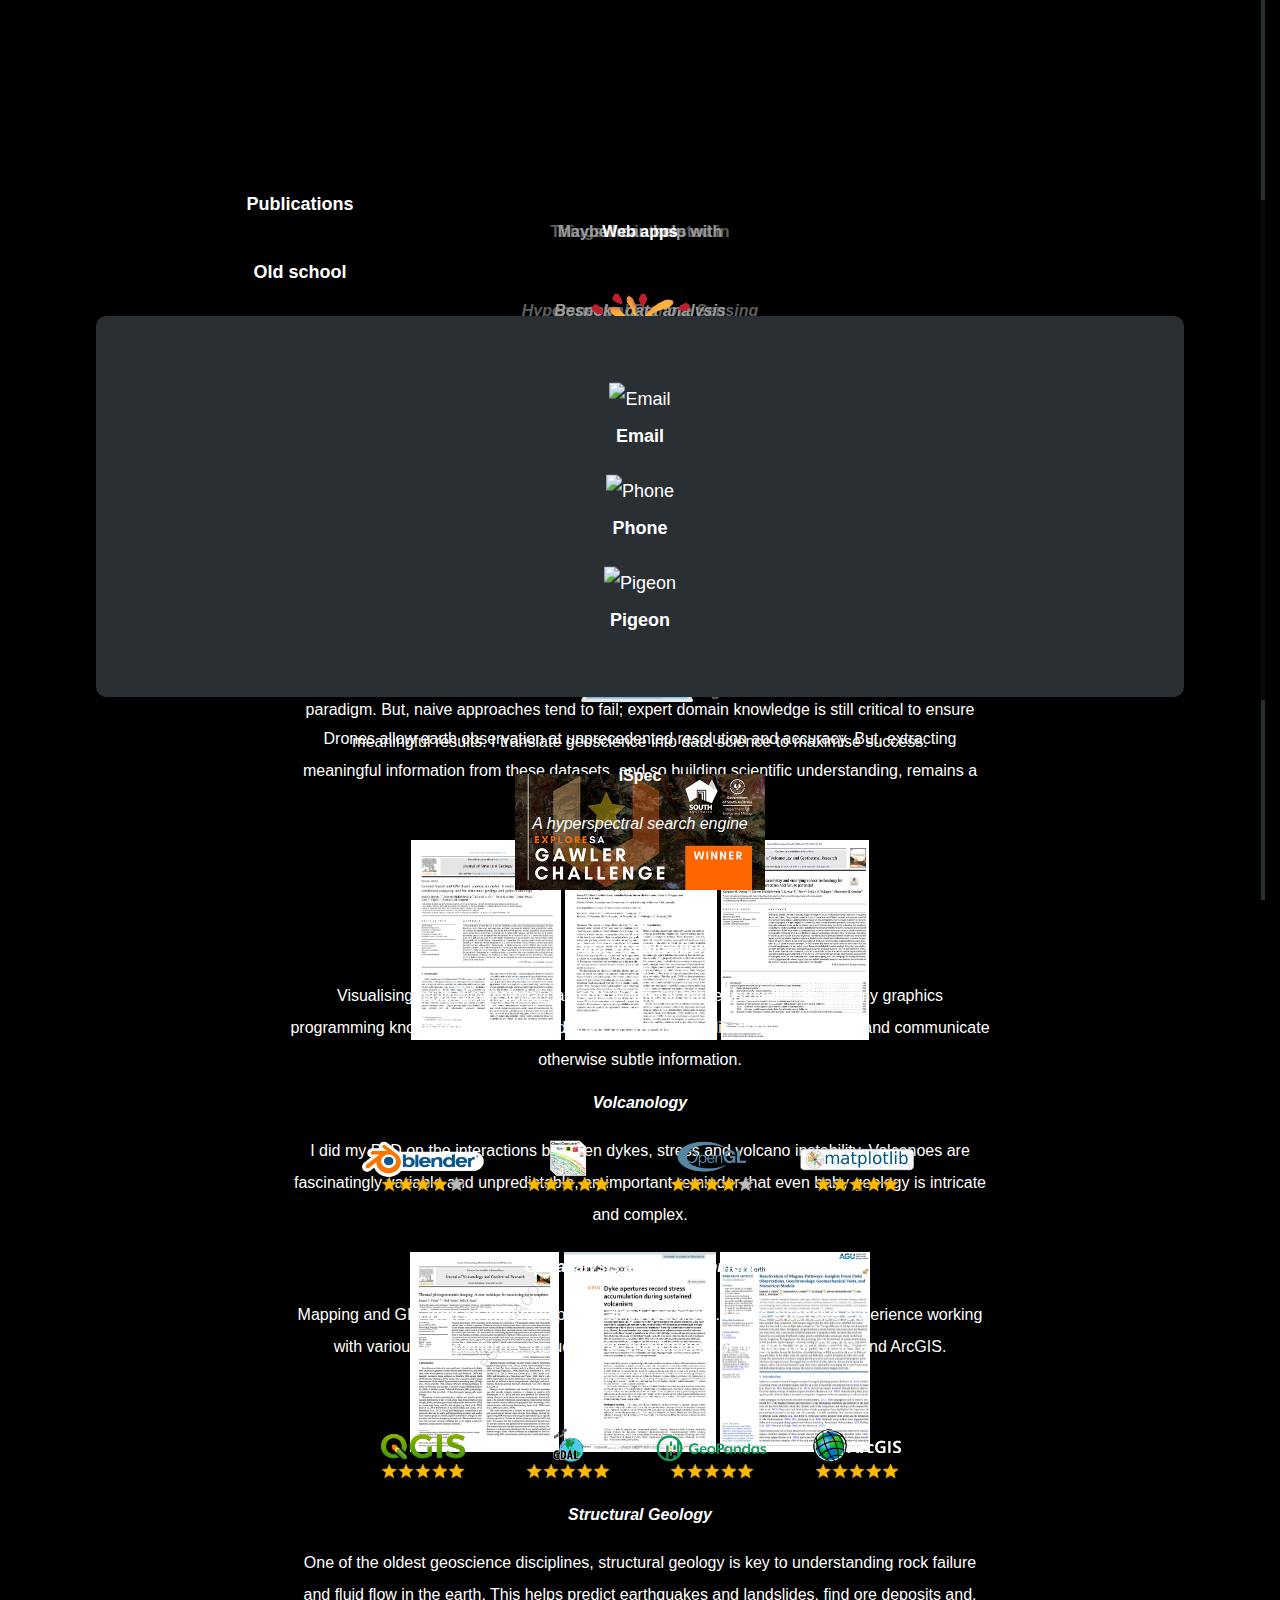
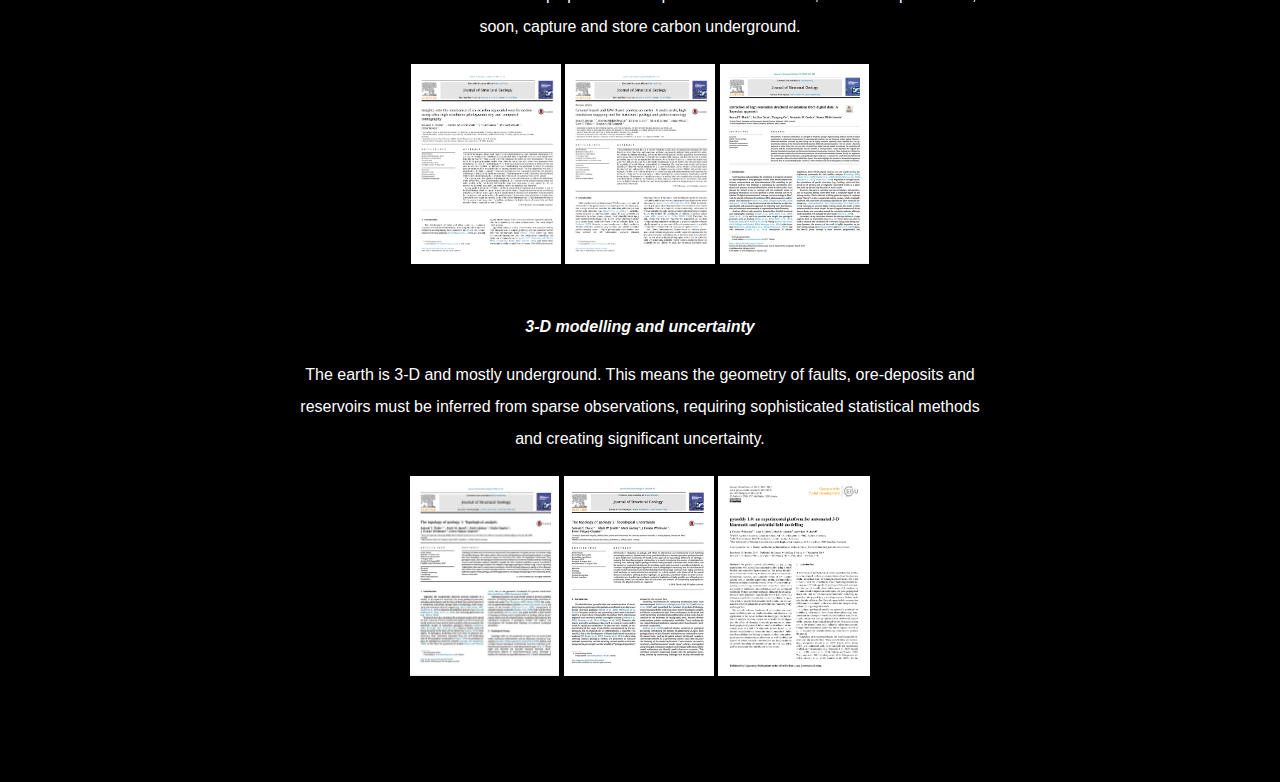
==== commit 88ad6af4: "tweaks" ====
--- a/index.html
+++ b/index.html
@@ -39,7 +39,39 @@
         <div class="title-text">
             <p><b>Things I'm interested in</b></p>
         </div>
+
         <div class="swiper-container swiper-container-h"><div class="swiper-wrapper">
+          <div class="swiper-slide centerbox">
+          <div class="item-text">
+              <p><b><i>Hyperspectral Remote Sensing</i></b></p>
+              <p>Hyperspectral sensors capture geological information at scales ranging from planets to minerals. 
+              As with any "big data", processing and corrections are a battle; but results can be very worthwhile! </p>
+
+                <a href="https://www.researchgate.net/publication/351791857_Multi-scale_multi-sensor_data_integration_for_automated_3-D_geological_mapping" target="_blank" rel="noopener noreferrer">
+                  <image class="pubicon" alt="Hyperspectral processing for geology" src="img/pub/hsi/hylite_21.png" loading="lazy"></image></a>
+                <a href="https://www.researchgate.net/publication/357205311_Mineralogical_Mapping_with_Accurately_Corrected_Shortwave_Infrared_Hyperspectral_Data_Acquired_Obliquely_from_UAVs" target="_blank" rel="noopener noreferrer">
+                  <image class="pubicon" alt="Hyperspectral drones" src="img/pub/hsi/uavhsi_21.png" loading="lazy"></image></a>
+                <a href="https://www.researchgate.net/publication/353721641_A_Novel_and_Open-Source_Illumination_Correction_for_Hyperspectral_Digital_Outcrop_Models" target="_blank" rel="noopener noreferrer">
+                  <image class="pubicon" alt="Illuminatino correction" src="img/pub/hsi/topocorr_21.png" loading="lazy"></image></a>
+            </div>
+          </div>
+
+          <div class="swiper-slide centerbox">
+            <div class="item-text">
+              <p><b><i>UAV Remote Sensing</i></b></p>
+              <p>Drones allow earth observation at unprecedented resolution and accuracy. But, extracting
+                meaningful information from these datasets, and so building scientific understanding, remains
+                a significant challenge.</p>
+
+                <a href="https://www.researchgate.net/publication/267630688_Ground-based_and_UAV-Based_photogrammetry_A_multi-scale_high-resolution_mapping_tool_for_Structural_Geology_and_Paleoseismology" target="_blank" rel="noopener noreferrer">
+                  <image class="pubicon" alt="Review of UAV photogrammetry in structural geology" src="img/pub/sg/bemis14.png" loading="lazy"></image></a>
+                <a href="https://www.researchgate.net/publication/319129566_Rapid_semi-automatic_fracture_and_contact_mapping_for_point_clouds_images_and_geophysical_data" target="_blank" rel="noopener noreferrer">
+                  <image class="pubicon" alt="Semi-automatic fracture mapping" src="img/pub/uav/thiele17b.png" loading="lazy"></image></a>
+                <a href="https://www.researchgate.net/publication/330664709_Review_of_drones_photogrammetry_and_emerging_sensor_technology_for_the_study_of_dykes_Best_practises_and_future_potential" target="_blank" rel="noopener noreferrer">
+                  <image class="pubicon" alt="Drone mapping volcano" src="img/pub/uav/dering19.jpg" loading="lazy"></image></a>
+            </div>
+          </div>
+
           <div class="swiper-slide centerbox">
             <div class="item-text">
           <p><b><i>Volcanology</i></b></p>
@@ -72,37 +104,6 @@
 
           <div class="swiper-slide centerbox">
             <div class="item-text">
-              <p><b><i>UAV Remote Sensing</i></b></p>
-              <p>Drones allow earth observation at unprecedented resolution and accuracy. But, extracting
-                meaningful information from these datasets, and so building scientific understanding, remains
-                a significant challenge.</p>
-
-                <a href="https://www.researchgate.net/publication/267630688_Ground-based_and_UAV-Based_photogrammetry_A_multi-scale_high-resolution_mapping_tool_for_Structural_Geology_and_Paleoseismology" target="_blank" rel="noopener noreferrer">
-                  <image class="pubicon" alt="Review of UAV photogrammetry in structural geology" src="img/pub/sg/bemis14.png" loading="lazy"></image></a>
-                <a href="https://www.researchgate.net/publication/319129566_Rapid_semi-automatic_fracture_and_contact_mapping_for_point_clouds_images_and_geophysical_data" target="_blank" rel="noopener noreferrer">
-                  <image class="pubicon" alt="Semi-automatic fracture mapping" src="img/pub/uav/thiele17b.png" loading="lazy"></image></a>
-                <a href="https://www.researchgate.net/publication/330664709_Review_of_drones_photogrammetry_and_emerging_sensor_technology_for_the_study_of_dykes_Best_practises_and_future_potential" target="_blank" rel="noopener noreferrer">
-                  <image class="pubicon" alt="Drone mapping volcano" src="img/pub/uav/dering19.jpg" loading="lazy"></image></a>
-            </div>
-          </div>
-
-          <div class="swiper-slide centerbox">
-          <div class="item-text">
-              <p><b><i>Hyperspectral Remote Sensing</i></b></p>
-              <p>Hyperspectral sensors capture geological information at scales ranging from planets to minerals. 
-              As with any "big data", processing and corrections are a battle; but results can be very worthwhile! </p>
-
-                <a href="https://www.researchgate.net/publication/351791857_Multi-scale_multi-sensor_data_integration_for_automated_3-D_geological_mapping" target="_blank" rel="noopener noreferrer">
-                  <image class="pubicon" alt="Hyperspectral processing for geology" src="img/pub/hsi/hylite_21.png" loading="lazy"></image></a>
-                <a href="https://www.researchgate.net/publication/357205311_Mineralogical_Mapping_with_Accurately_Corrected_Shortwave_Infrared_Hyperspectral_Data_Acquired_Obliquely_from_UAVs" target="_blank" rel="noopener noreferrer">
-                  <image class="pubicon" alt="Hyperspectral drones" src="img/pub/hsi/uavhsi_21.png" loading="lazy"></image></a>
-                <a href="https://www.researchgate.net/publication/353721641_A_Novel_and_Open-Source_Illumination_Correction_for_Hyperspectral_Digital_Outcrop_Models" target="_blank" rel="noopener noreferrer">
-                  <image class="pubicon" alt="Illuminatino correction" src="img/pub/hsi/topocorr_21.png" loading="lazy"></image></a>
-            </div>
-          </div>
-
-          <div class="swiper-slide centerbox">
-            <div class="item-text">
               <p><b><i>3-D modelling and uncertainty</i></b></p>
               <p>The earth is 3-D and mostly underground. This means the geometry of faults, ore-deposits and reservoirs
                 must be inferred from sparse observations, requiring sophisticated statistical methods
@@ -182,8 +183,8 @@
          </div>
 
           </div>
-          <div class="emphasise-text pin-bottom">
-            <i><a class='a' href="mailto:sam.thiele01@gmail.com"><br/><u>Contact me</u></a> for consulting enquiries</i></div>
+          <!-- <div class="emphasise-text pin-bottom">
+            <i><a class='a' href="mailto:sam.thiele01@gmail.com"><br/><u>Contact me</u></a> for consulting enquiries</i></div> -->
           <!-- Add Arrows -->
           <div class="swiper-button-next  mousepop"></div>
           <div class="swiper-button-prev  mousepop"></div>
@@ -213,7 +214,7 @@
                 </a>
                 <div class="item-text">
                 <p><b>iSpec</b></p>
-                <p><i>A spectral search engine</i> </p>
+                <p><i>A hyperspectral search engine</i> </p>
               </div></div></div>
 
           </div>
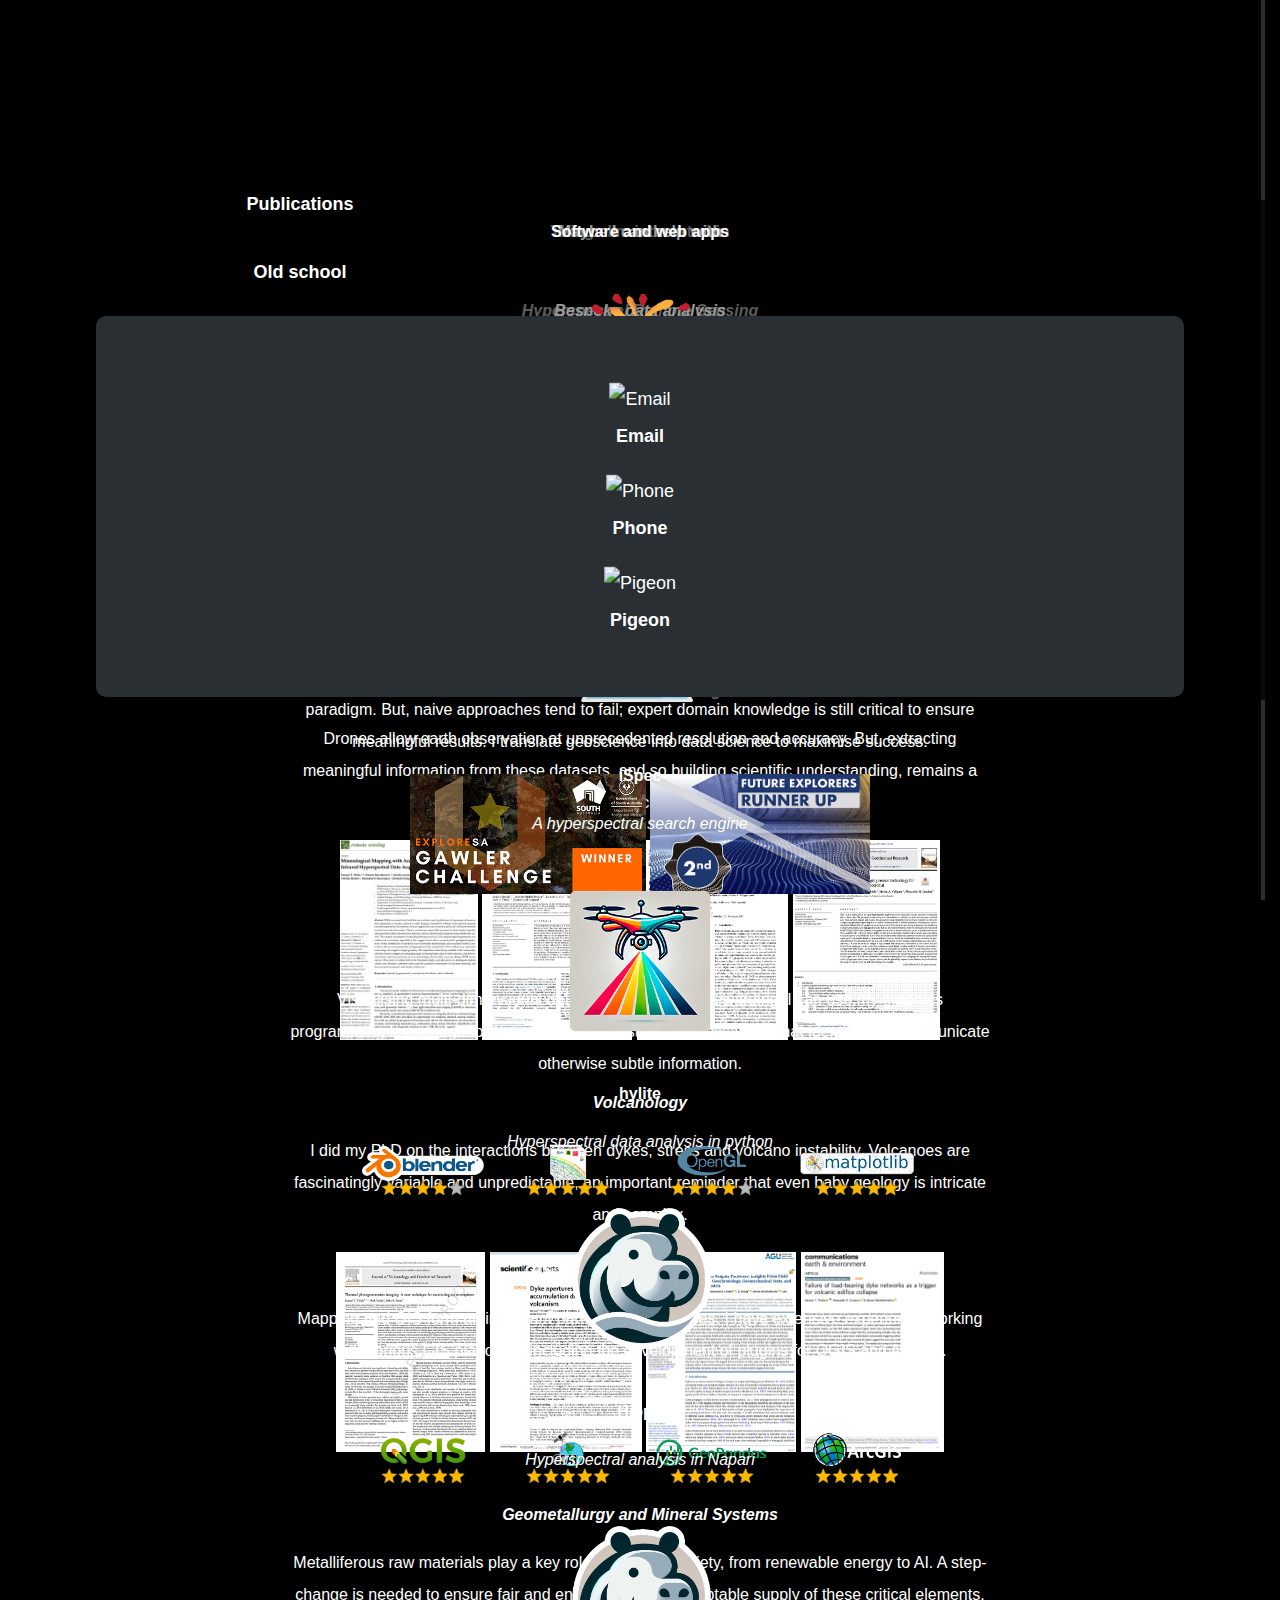
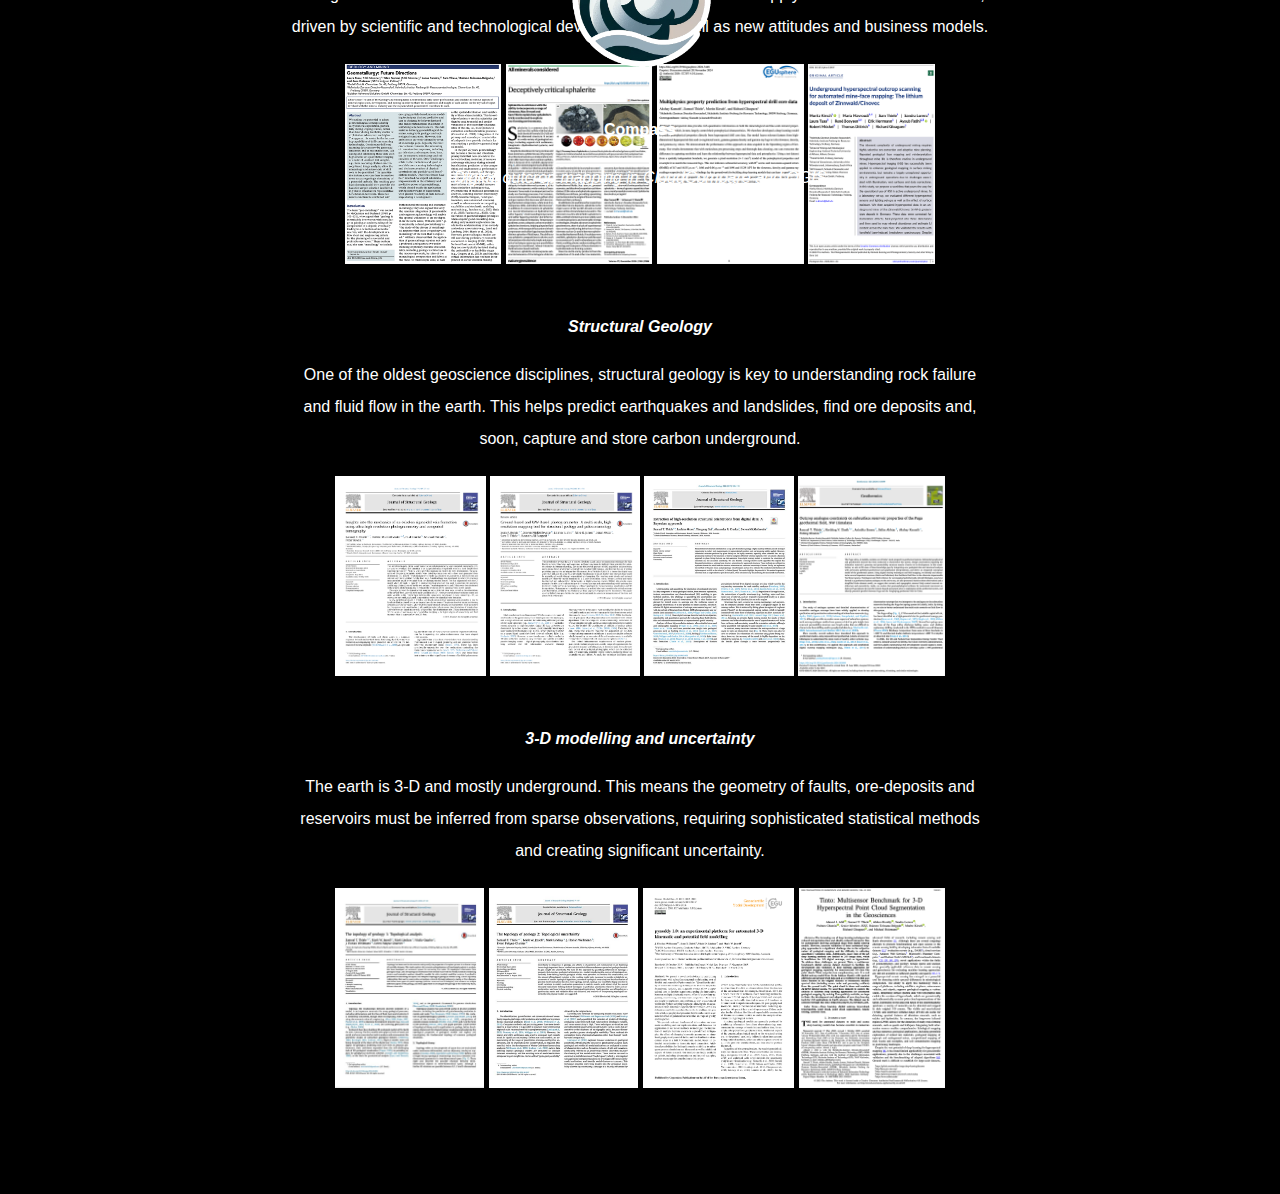
==== commit 499076c7: "Updates" ====
--- a/index.html
+++ b/index.html
@@ -46,13 +46,14 @@
               <p><b><i>Hyperspectral Remote Sensing</i></b></p>
               <p>Hyperspectral sensors capture geological information at scales ranging from planets to minerals. 
               As with any "big data", processing and corrections are a battle; but results can be very worthwhile! </p>
-
+                <a href="https://www.frontiersin.org/journals/earth-science/articles/10.3389/feart.2024.1433662/full" target="_blank" rel="noopener noreferrer">
+                <image class="pubicon" alt="Hyperspectral drillcores" src="img/pub/hsi/realtimeHSI_24.png" loading="lazy"></image></a>
+                <a href="https://www.mdpi.com/2072-4292/16/12/2089" target="_blank" rel="noopener noreferrer">
+                  <image class="pubicon" alt="Hyperspectral satellites" src="img/pub/hsi/satelliteHSI_24.png" loading="lazy"></image></a>
                 <a href="https://www.researchgate.net/publication/351791857_Multi-scale_multi-sensor_data_integration_for_automated_3-D_geological_mapping" target="_blank" rel="noopener noreferrer">
-                  <image class="pubicon" alt="Hyperspectral processing for geology" src="img/pub/hsi/hylite_21.png" loading="lazy"></image></a>
-                <a href="https://www.researchgate.net/publication/357205311_Mineralogical_Mapping_with_Accurately_Corrected_Shortwave_Infrared_Hyperspectral_Data_Acquired_Obliquely_from_UAVs" target="_blank" rel="noopener noreferrer">
-                  <image class="pubicon" alt="Hyperspectral drones" src="img/pub/hsi/uavhsi_21.png" loading="lazy"></image></a>
+                  <image class="pubicon" alt="Hyperspectral outcrops" src="img/pub/hsi/hylite_21.png" loading="lazy"></image></a>
                 <a href="https://www.researchgate.net/publication/353721641_A_Novel_and_Open-Source_Illumination_Correction_for_Hyperspectral_Digital_Outcrop_Models" target="_blank" rel="noopener noreferrer">
-                  <image class="pubicon" alt="Illuminatino correction" src="img/pub/hsi/topocorr_21.png" loading="lazy"></image></a>
+                  <image class="pubicon" alt="Illumination correction" src="img/pub/hsi/topocorr_21.png" loading="lazy"></image></a>
             </div>
           </div>
 
@@ -62,7 +63,8 @@
               <p>Drones allow earth observation at unprecedented resolution and accuracy. But, extracting
                 meaningful information from these datasets, and so building scientific understanding, remains
                 a significant challenge.</p>
-
+                <a href="https://www.researchgate.net/publication/357205311_Mineralogical_Mapping_with_Accurately_Corrected_Shortwave_Infrared_Hyperspectral_Data_Acquired_Obliquely_from_UAVs" target="_blank" rel="noopener noreferrer">
+                  <image class="pubicon" alt="Hyperspectral drones" src="img/pub/uav/uavhsi_21.png" loading="lazy"></image></a>
                 <a href="https://www.researchgate.net/publication/267630688_Ground-based_and_UAV-Based_photogrammetry_A_multi-scale_high-resolution_mapping_tool_for_Structural_Geology_and_Paleoseismology" target="_blank" rel="noopener noreferrer">
                   <image class="pubicon" alt="Review of UAV photogrammetry in structural geology" src="img/pub/sg/bemis14.png" loading="lazy"></image></a>
                 <a href="https://www.researchgate.net/publication/319129566_Rapid_semi-automatic_fracture_and_contact_mapping_for_point_clouds_images_and_geophysical_data" target="_blank" rel="noopener noreferrer">
@@ -84,10 +86,28 @@
                 <image class="pubicon" alt="dyke thickness records volcano stress" src="img/pub/v/thiele20.png" loading="lazy"></image></a>
               <a href="https://www.researchgate.net/publication/351639195_Reactivation_of_Magma_Pathways_Insights_From_Field_Observations_Geochronology_Geomechanical_Tests_and_Numerical_Models" target="_blank" rel="noopener noreferrer">
                 <image class="pubicon" alt="fracture mechanics of multiple-dykes" src="img/pub/v/thiele21.png" loading="lazy"></image></a>
-          </div>
-        </div>
-
-          <div class="swiper-slide centerbox">
+              <a href="https://www.nature.com/articles/s43247-023-01046-3" target="_blank" rel="noopener noreferrer">
+                <image class="pubicon" alt="volcano collapse" src="img/pub/v/thiele23.png" loading="lazy"></image></a>
+          </div>
+        </div>
+
+        <div class="swiper-slide centerbox">
+          <div class="item-text">
+        <p><b><i>Geometallurgy and Mineral Systems</i></b></p>
+        <p>Metalliferous raw materials play a key role in modern society, from renewable energy to AI. A step-change is needed to ensure
+            fair and environmentally acceptable supply of these critical elements, driven by scientific and technological developments as well as new attitudes and business models.</p>
+            <a href="https://pubs.geoscienceworld.org/segweb/segdiscovery/article-abstract/doi/10.5382/Geo-and-Mining-26/651694/Geometallurgy-Future-Directions?redirectedFrom=fulltext" target="_blank" rel="noopener noreferrer">
+              <image class="pubicon" alt="volcano collapse" src="img/pub/geomet/Tusa2025.png" loading="lazy"></image></a>
+            <a href="https://www.nature.com/articles/s41561-024-01587-y" target="_blank" rel="noopener noreferrer">
+              <image class="pubicon" alt="thermal imaging of volcan de colima lava dome" src="img/pub/geomet/Frenzel25.png" loading="lazy"></image></a>
+            <a href="https://egusphere.copernicus.org/preprints/2024/egusphere-2024-3448/" target="_blank" rel="noopener noreferrer">
+              <image class="pubicon" alt="dyke thickness records volcano stress" src="img/pub/geomet/Kamath25.png" loading="lazy"></image></a>
+            <a href="https://onlinelibrary.wiley.com/doi/10.1111/phor.12457" target="_blank" rel="noopener noreferrer">
+              <image class="pubicon" alt="fracture mechanics of multiple-dykes" src="img/pub/geomet/Kirsch23.png" loading="lazy"></image></a>
+        </div>
+      </div>
+
+      <div class="swiper-slide centerbox">
             <div class="item-text">
               <p><b><i>Structural Geology</i></b></p>
               <p>One of the oldest geoscience disciplines, structural geology is key to understanding
@@ -99,8 +119,10 @@
                    <image class="pubicon" alt="Drone photogrammetry for structural geology" src="img/pub/sg/bemis14.png" loading="lazy"></image></a>
                  <a href="https://www.researchgate.net/publication/331630711_Extraction_of_high-resolution_structural_orientations_from_digital_data_A_Bayesian_approach" target="_blank" rel="noopener noreferrer">
                    <image class="pubicon" alt="Bayesian plane fitting for structural geology" src="img/pub/sg/thiele19.jpg" loading="lazy"></image></a>
-            </div>
-          </div>
+                 <a href="https://www.sciencedirect.com/science/article/pii/S037565052400186X?via%3Dihub" target="_blank" rel="noopener noreferrer">
+                    <image class="pubicon" alt="Bayesian plane fitting for structural geology" src="img/pub/sg/thiele25.png" loading="lazy"></image></a>
+            </div>
+      </div>
 
           <div class="swiper-slide centerbox">
             <div class="item-text">
@@ -115,6 +137,8 @@
                   <image class="pubicon" alt="Topology of geology 2" src="img/pub/3d/thiele16b.jpg" loading="lazy"></image></a>
                 <a href="https://www.researchgate.net/publication/298144068_Pynoddy_10_An_experimental_platform_for_automated_3-D_kinematic_and_potential_field_modelling" target="_blank" rel="noopener noreferrer">
                   <image class="pubicon" alt="PyNoddy 3D modelling" src="img/pub/3d/wellmann16.png" loading="lazy"></image></a>
+                <a href="https://ieeexplore.ieee.org/stamp/stamp.jsp?tp=&arnumber=10347274" target="_blank" rel="noopener noreferrer">
+                    <image class="pubicon" alt="Tinto benchmark" src="img/pub/3d/afifi2024.png" loading="lazy"></image></a>
             </div>
           </div> </div>
           <div class="swiper-pagination swiper-pagination-h"></div>
@@ -150,8 +174,10 @@
                   with the mineral systems paradigm. But, naive approaches tend to fail; expert domain knowledge is
                   still critical to ensure meaningful results. I translate geoscience into data science to maximise success.
                 </p>
-                <a href="https://unearthed.solutions/u/competitions/exploresa" target="_blank" rel="noopener noreferrer">
-                  <image class="mousepop" alt="Gawler challenge winner" src="img/gc.png" style="max-width:250px" loading="lazy"></image></a>
+                <a href="https://unearthed.solutions/news/introducing-winners-exploresa-gawler-challenge" target="_blank" rel="noopener noreferrer">
+                  <image class="mousepop" alt="Gawler challenge winner" src="img/gc.png" style="max-height:120px" loading="lazy"></image></a>
+                  <a href="https://www.humyn.ai/future-explorers" target="_blank" rel="noopener noreferrer">
+                    <image class="mousepop" alt="Future explorers winner" src="img/fec.png" style="max-height:120px" loading="lazy"></image></a>
               </div>
             </div>
 
@@ -193,7 +219,7 @@
       <!-- Page 1 -->
       <div class="swiper-slide"> <div class="horizontal-bar vcenter">
         <div class="title-text">
-            <p><b>Web apps</b></p>
+            <p><b>Software and web apps</b></p>
         </div>
         <div class="swiper-container swiper-container-h"><div class="swiper-wrapper">
 
@@ -216,6 +242,39 @@
                 <p><b>iSpec</b></p>
                 <p><i>A hyperspectral search engine</i> </p>
               </div></div></div>
+              
+              <div class="swiper-slide centerbox">
+                <div class="">
+                <a href="https://github.com/hifexplo/hylite" target="_blank" rel="noopener noreferrer">
+                <image class="large-icon mousepop" alt="App1" src="./img/hylite.png" loading="lazy"></image>
+                </a>
+                <div class="item-text">
+                <p><b>hylite</b></p>
+                <p><i>Hyperspectral data analysis in python</i> </p>
+              </div></div></div>
+
+              <div class="swiper-slide centerbox">
+                <div class="">
+                <a href="https://github.com/samthiele/napari-hippo" target="_blank" rel="noopener noreferrer">
+                <image class="large-icon mousepop" alt="App1" src="./img/hippo.png" loading="lazy"></image>
+                </a>
+                <div class="item-text">
+                <p><b>Hippo</b></p>
+                <p><i>Hyperspectral analysis in Napari</i> </p>
+              </div></div></div>
+              
+
+              <div class="swiper-slide centerbox">
+                <div class="">
+                <a href="https://github.com/samthiele/napari-hippo" target="_blank" rel="noopener noreferrer">
+                <image class="large-icon mousepop" alt="App1" src="./img/hippo.png" loading="lazy"></image>
+                </a>
+                <div class="item-text">
+                <p><b>Compass</b></p>
+                <p><i>Digital outcrop mapping in CloudCompare and QGIS</i> </p>
+              </div></div></div>
+
+
 
           </div>
           <div class="swiper-pagination swiper-pagination-h"></div>
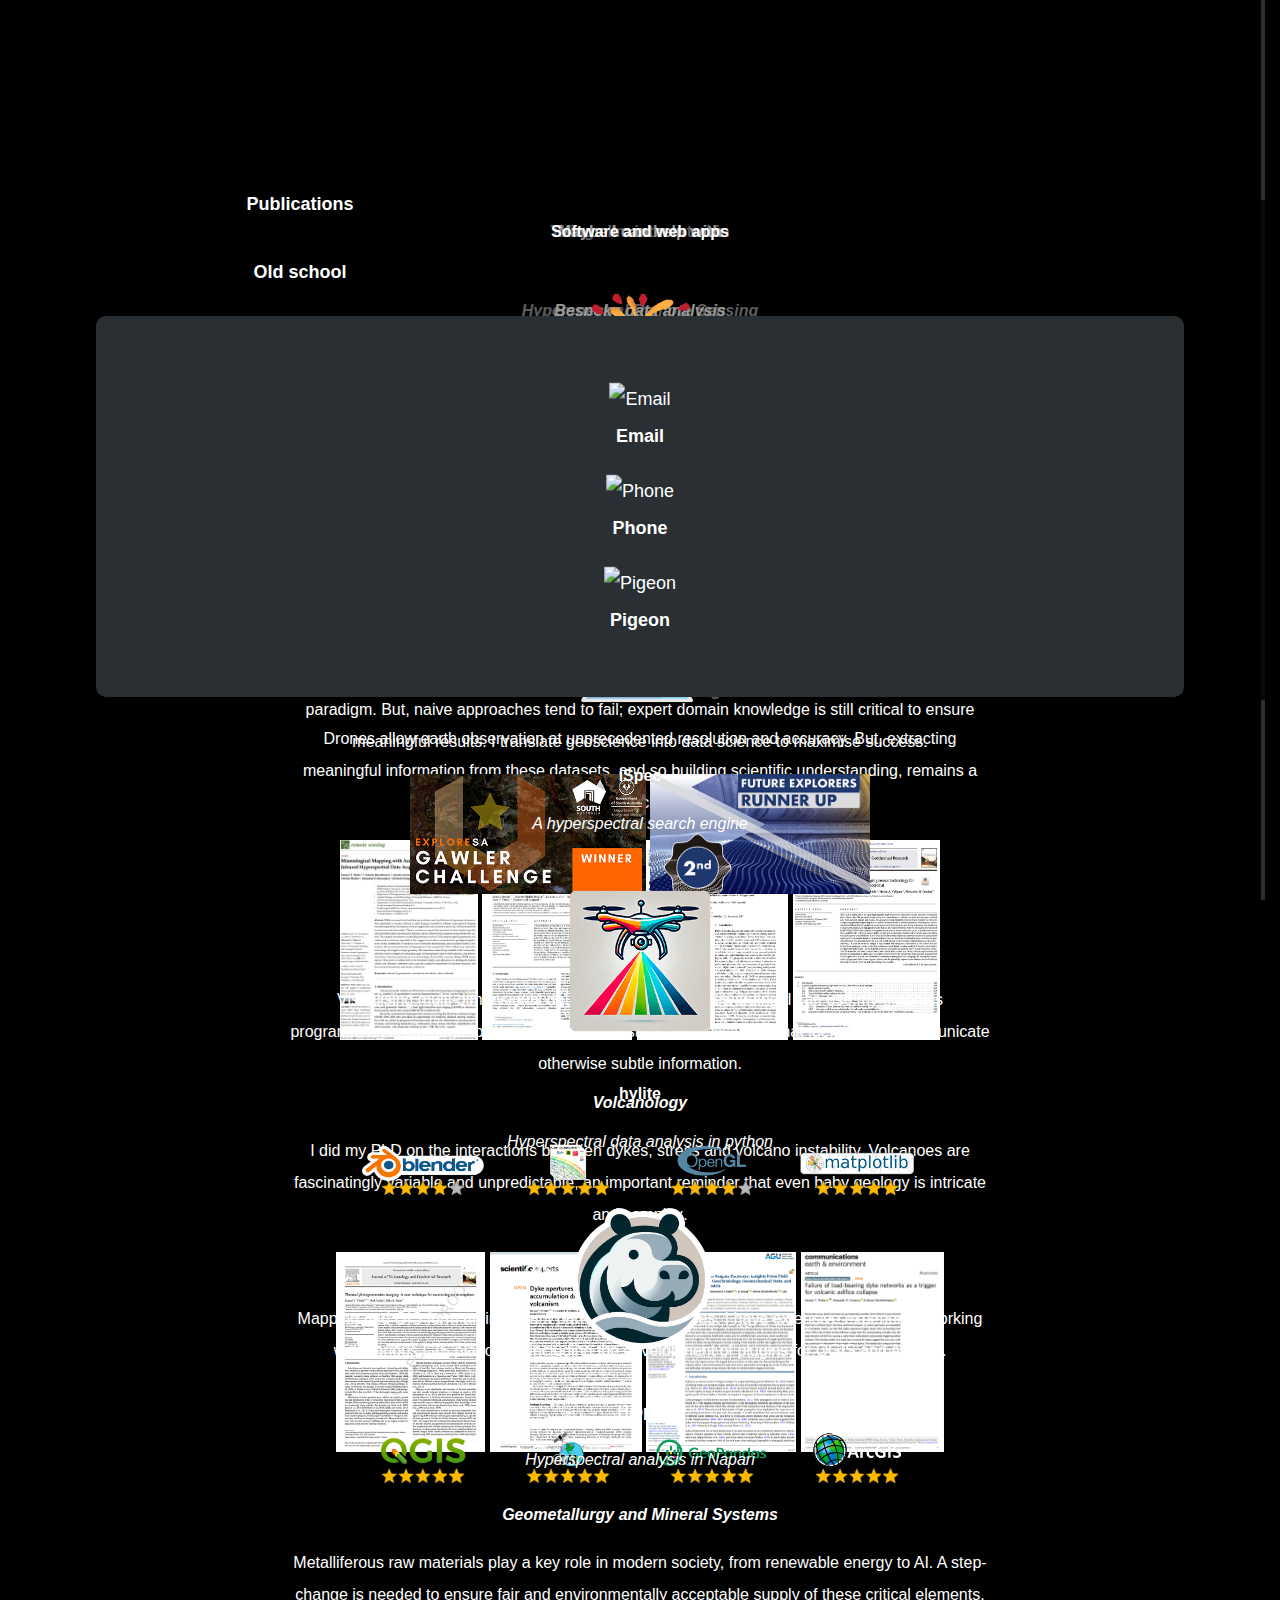
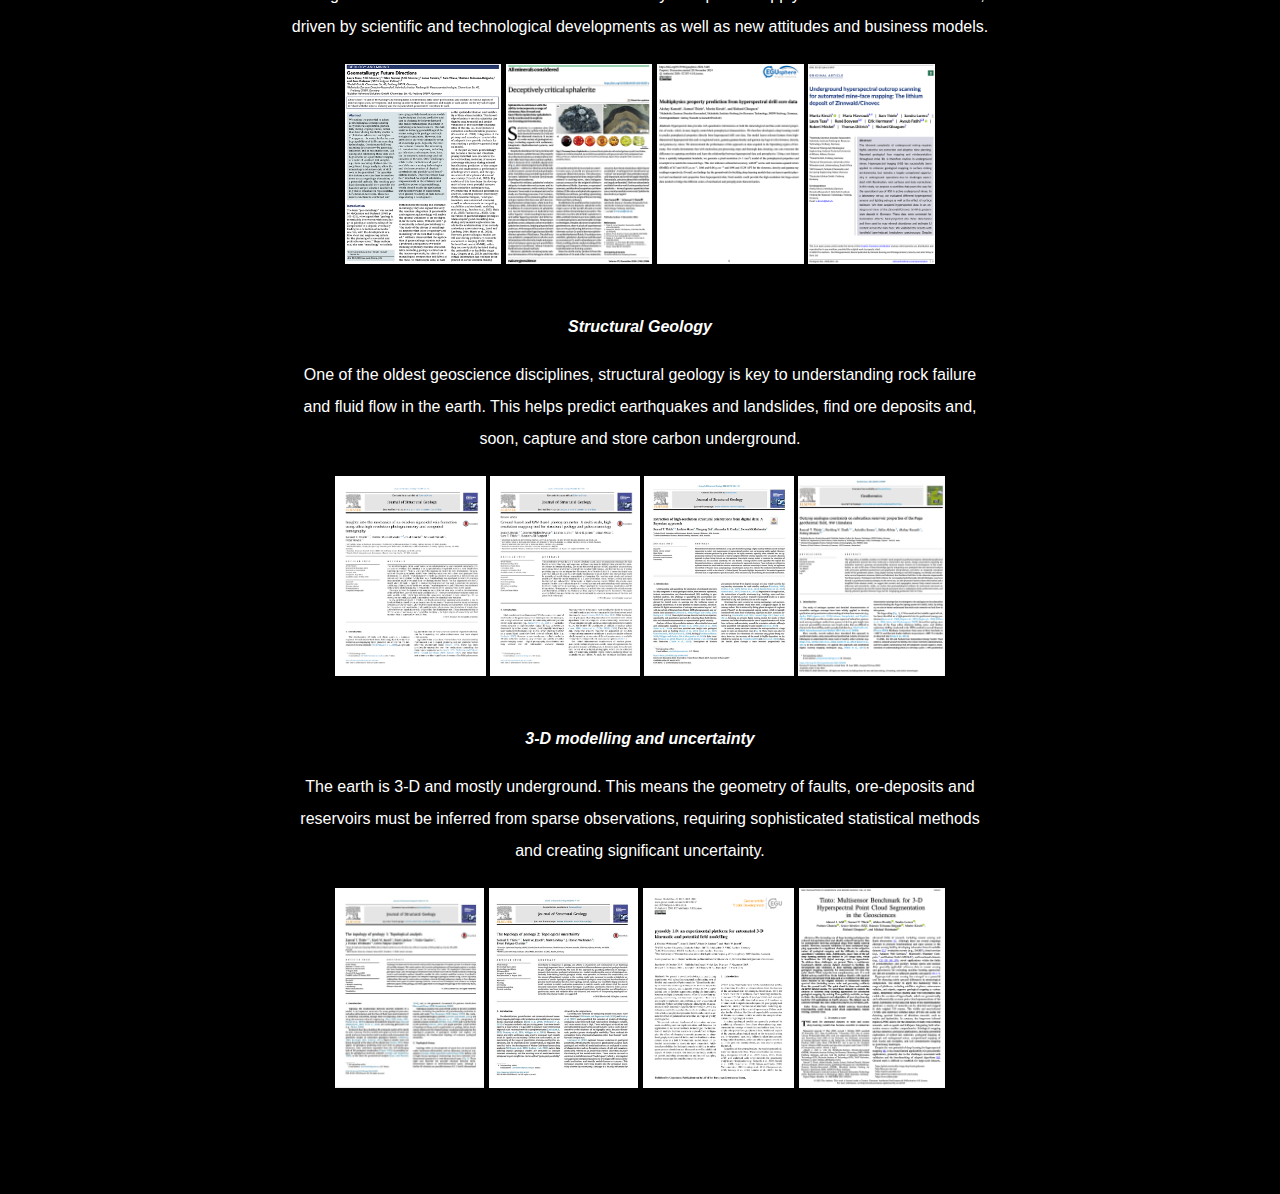
==== commit a079140e: "Updates" ====
--- a/index.html
+++ b/index.html
@@ -262,19 +262,6 @@
                 <p><b>Hippo</b></p>
                 <p><i>Hyperspectral analysis in Napari</i> </p>
               </div></div></div>
-              
-
-              <div class="swiper-slide centerbox">
-                <div class="">
-                <a href="https://github.com/samthiele/napari-hippo" target="_blank" rel="noopener noreferrer">
-                <image class="large-icon mousepop" alt="App1" src="./img/hippo.png" loading="lazy"></image>
-                </a>
-                <div class="item-text">
-                <p><b>Compass</b></p>
-                <p><i>Digital outcrop mapping in CloudCompare and QGIS</i> </p>
-              </div></div></div>
-
-
 
           </div>
           <div class="swiper-pagination swiper-pagination-h"></div>
